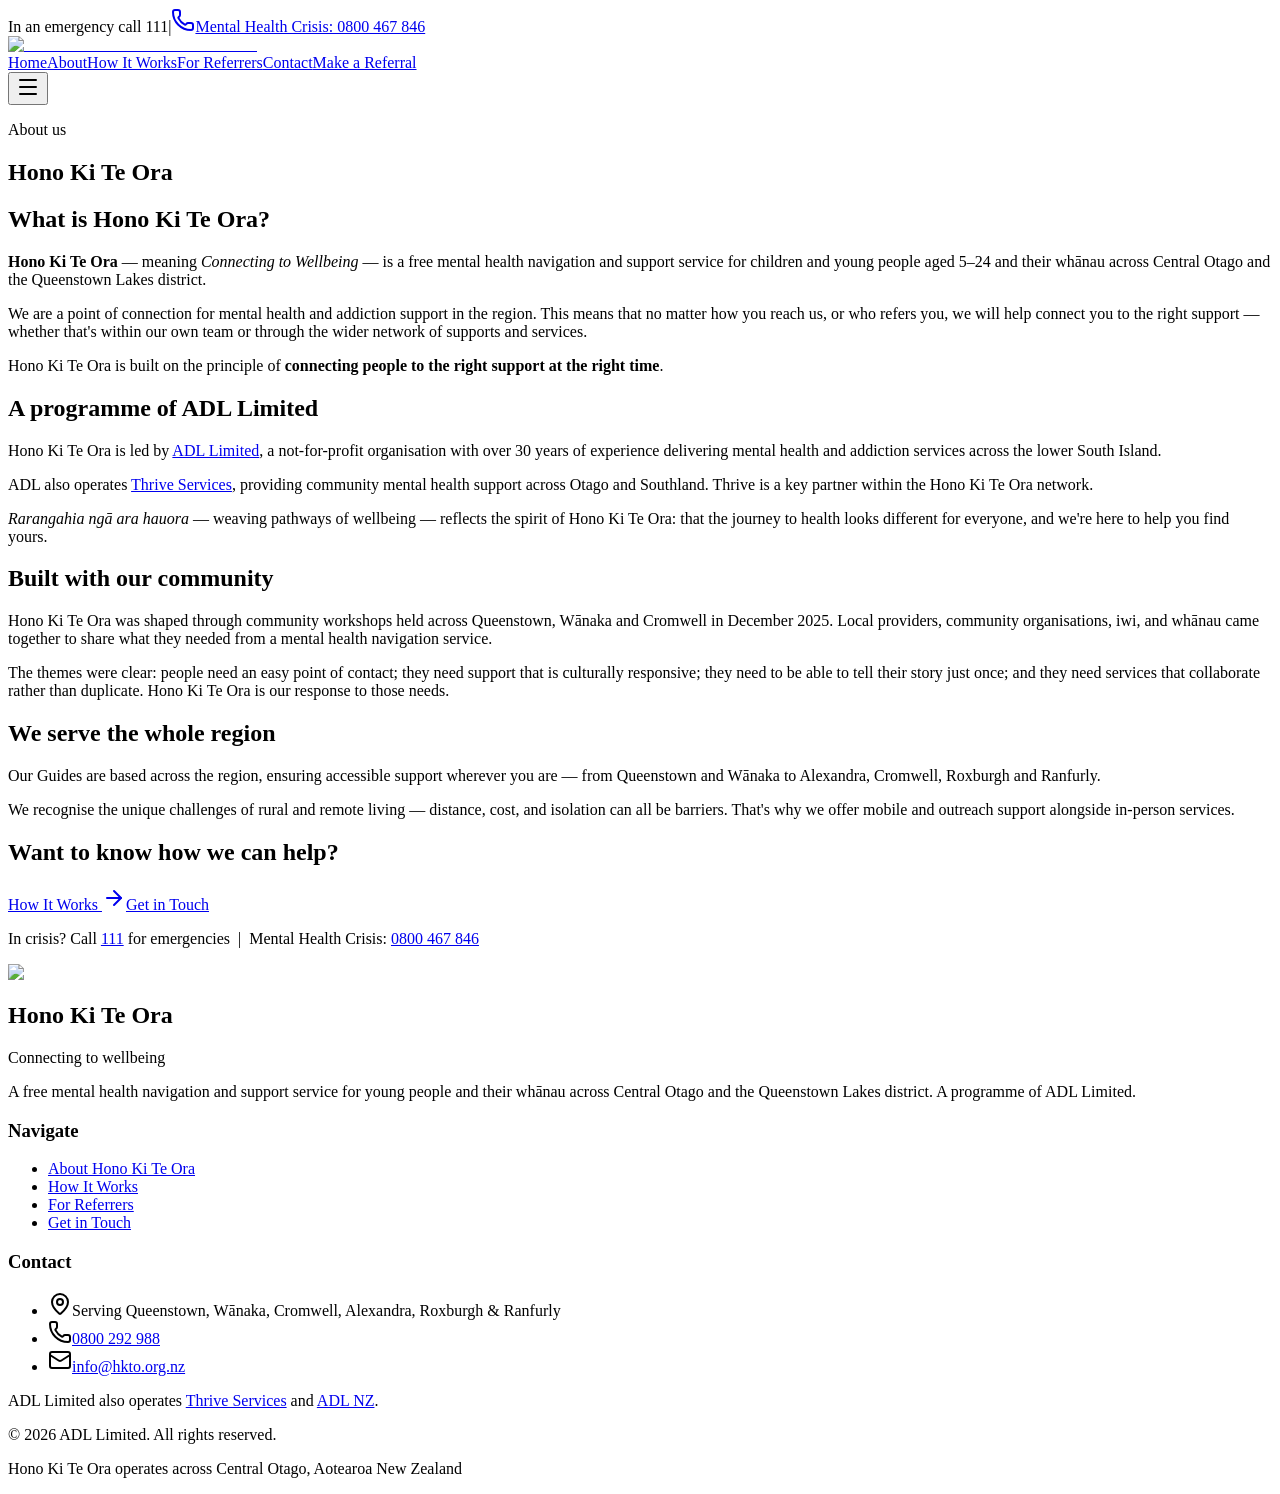
==== about.html @ bb2d871b "Add files via upload" ====
<!DOCTYPE html><!--p6P78FGgjL1ufGJoRSTXu--><html lang="en-NZ" class="inter_5972bc34-module__OU16Qa__className"><head><meta charSet="utf-8"/><meta name="viewport" content="width=device-width, initial-scale=1"/><link rel="preload" href="/_next/static/media/83afe278b6a6bb3c-s.p.3a6ba036.woff2" as="font" crossorigin="" type="font/woff2"/><link rel="preload" as="image" imageSrcSet="/_next/image?url=%2Flogos%2Fhkto-logo.png&amp;w=1920&amp;q=75&amp;dpl=dpl_FGZFoKPzrn4t1UPvmqQfgSLGDe2U 1x, /_next/image?url=%2Flogos%2Fhkto-logo.png&amp;w=3840&amp;q=75&amp;dpl=dpl_FGZFoKPzrn4t1UPvmqQfgSLGDe2U 2x"/><link rel="stylesheet" href="/_next/static/chunks/b2fbe41d7eb8060f.css?dpl=dpl_FGZFoKPzrn4t1UPvmqQfgSLGDe2U" data-precedence="next"/><link rel="preload" as="script" fetchPriority="low" href="/_next/static/chunks/aac07941e978d838.js?dpl=dpl_FGZFoKPzrn4t1UPvmqQfgSLGDe2U"/><script src="/_next/static/chunks/82abf2d65f5428ae.js?dpl=dpl_FGZFoKPzrn4t1UPvmqQfgSLGDe2U" async=""></script><script src="/_next/static/chunks/a8caf86c79dc84cd.js?dpl=dpl_FGZFoKPzrn4t1UPvmqQfgSLGDe2U" async=""></script><script src="/_next/static/chunks/69be39811437728d.js?dpl=dpl_FGZFoKPzrn4t1UPvmqQfgSLGDe2U" async=""></script><script src="/_next/static/chunks/turbopack-ab9b30ad562c96a8.js?dpl=dpl_FGZFoKPzrn4t1UPvmqQfgSLGDe2U" async=""></script><script src="/_next/static/chunks/c1bb687b5b3c47de.js?dpl=dpl_FGZFoKPzrn4t1UPvmqQfgSLGDe2U" async=""></script><script src="/_next/static/chunks/ff1a16fafef87110.js?dpl=dpl_FGZFoKPzrn4t1UPvmqQfgSLGDe2U" async=""></script><script src="/_next/static/chunks/d2be314c3ece3fbe.js?dpl=dpl_FGZFoKPzrn4t1UPvmqQfgSLGDe2U" async=""></script><link rel="preload" href="https://www.googletagmanager.com/gtag/js?id=G-QE6H9GXP37" as="script"/><meta name="next-size-adjust" content=""/><title>About | Hono Ki Te Ora</title><meta name="description" content="Learn about Hono Ki Te Ora — a free mental health navigation and support service for Central Otago, led by ADL Limited."/><meta name="keywords" content="mental health,Central Otago,Queenstown,Wanaka,Cromwell,Alexandra,wellbeing,youth,support,ADL,Hono Ki Te Ora"/><meta property="og:title" content="Hono Ki Te Ora | Mental Health &amp; Wellbeing"/><meta property="og:description" content="Free mental health navigation and support for young people and whānau in Central Otago."/><meta property="og:url" content="https://hkto.org.nz"/><meta property="og:site_name" content="Hono Ki Te Ora"/><meta property="og:locale" content="en_NZ"/><meta property="og:type" content="website"/><meta name="twitter:card" content="summary"/><meta name="twitter:title" content="Hono Ki Te Ora | Mental Health &amp; Wellbeing"/><meta name="twitter:description" content="Free mental health navigation and support for young people and whānau in Central Otago."/><link rel="icon" href="/favicon.ico?favicon.0b3bf435.ico" sizes="256x256" type="image/x-icon"/><script src="/_next/static/chunks/a6dad97d9634a72d.js?dpl=dpl_FGZFoKPzrn4t1UPvmqQfgSLGDe2U" noModule=""></script></head><body class="flex flex-col min-h-screen"><div hidden=""><!--$--><!--/$--></div><div class="bg-red-700 text-white text-sm py-2 px-4"><div class="max-w-6xl mx-auto flex flex-wrap items-center justify-center gap-x-6 gap-y-1 text-center"><span class="font-semibold">In an emergency call 111</span><span class="hidden sm:inline text-red-300">|</span><a href="tel:08004678462" class="flex items-center gap-1.5 hover:underline font-medium"><svg xmlns="http://www.w3.org/2000/svg" width="24" height="24" viewBox="0 0 24 24" fill="none" stroke="currentColor" stroke-width="2" stroke-linecap="round" stroke-linejoin="round" class="lucide lucide-phone w-3.5 h-3.5" aria-hidden="true"><path d="M13.832 16.568a1 1 0 0 0 1.213-.303l.355-.465A2 2 0 0 1 17 15h3a2 2 0 0 1 2 2v3a2 2 0 0 1-2 2A18 18 0 0 1 2 4a2 2 0 0 1 2-2h3a2 2 0 0 1 2 2v3a2 2 0 0 1-.8 1.6l-.468.351a1 1 0 0 0-.292 1.233 14 14 0 0 0 6.392 6.384"></path></svg>Mental Health Crisis: 0800 467 846</a></div></div><header class="relative bg-white border-b border-slate-100 sticky top-0 z-50 shadow-sm"><div class="max-w-6xl mx-auto px-4 sm:px-6 lg:px-8"><div class="flex items-center justify-between h-24 py-2"><a class="flex items-center group" aria-label="Hono Ki Te Ora — An ADL Service" href="/"><img alt="Hono Ki Te Ora — An ADL Service" width="1500" height="1050" decoding="async" data-nimg="1" class="h-20 w-auto" style="color:transparent" srcSet="/_next/image?url=%2Flogos%2Fhkto-logo.png&amp;w=1920&amp;q=75&amp;dpl=dpl_FGZFoKPzrn4t1UPvmqQfgSLGDe2U 1x, /_next/image?url=%2Flogos%2Fhkto-logo.png&amp;w=3840&amp;q=75&amp;dpl=dpl_FGZFoKPzrn4t1UPvmqQfgSLGDe2U 2x" src="/_next/image?url=%2Flogos%2Fhkto-logo.png&amp;w=3840&amp;q=75&amp;dpl=dpl_FGZFoKPzrn4t1UPvmqQfgSLGDe2U"/></a><nav class="hidden md:flex items-center gap-1"><a class="px-3 py-2 rounded-lg text-sm font-medium transition-colors text-slate-600 hover:text-[#4A6E9A] hover:bg-blue-50" href="/">Home</a><a class="px-3 py-2 rounded-lg text-sm font-medium transition-colors bg-[#4A6E9A] text-white" href="/about">About</a><a class="px-3 py-2 rounded-lg text-sm font-medium transition-colors text-slate-600 hover:text-[#4A6E9A] hover:bg-blue-50" href="/how-it-works">How It Works</a><a class="px-3 py-2 rounded-lg text-sm font-medium transition-colors text-slate-600 hover:text-[#4A6E9A] hover:bg-blue-50" href="/for-referrers">For Referrers</a><a class="px-3 py-2 rounded-lg text-sm font-medium transition-colors text-slate-600 hover:text-[#4A6E9A] hover:bg-blue-50" href="/contact">Contact</a><a class="ml-2 px-4 py-2 bg-[#4A6E9A] hover:bg-[#3d5c82] text-white text-sm font-semibold rounded-lg transition-colors" href="/referral">Make a Referral</a></nav><button class="md:hidden p-2 rounded-lg text-slate-600 hover:bg-slate-100" aria-label="Toggle menu"><svg xmlns="http://www.w3.org/2000/svg" width="24" height="24" viewBox="0 0 24 24" fill="none" stroke="currentColor" stroke-width="2" stroke-linecap="round" stroke-linejoin="round" class="lucide lucide-menu w-5 h-5" aria-hidden="true"><path d="M4 5h16"></path><path d="M4 12h16"></path><path d="M4 19h16"></path></svg></button></div></div></header><main class="flex-1"><section class="relative h-64 sm:h-80 flex items-end bg-gradient-to-b from-[#4A6E9A] to-[#17263a]"><div class="relative z-10 max-w-6xl mx-auto px-4 sm:px-6 lg:px-8 pb-10"><p class="text-sky-300 text-sm font-medium uppercase tracking-widest mb-1">About us</p><h1 class="text-3xl sm:text-4xl font-bold text-white">Hono Ki Te Ora</h1></div></section><section class="py-16 bg-white"><div class="max-w-6xl mx-auto px-4 sm:px-6 lg:px-8"><div class="max-w-3xl"><h2 class="text-2xl sm:text-3xl font-bold text-slate-900 mb-6">What is Hono Ki Te Ora?</h2><div class="space-y-4 text-slate-600 leading-relaxed"><p><strong class="text-slate-900">Hono Ki Te Ora</strong> — meaning <em>Connecting to Wellbeing</em> — is a free mental health navigation and support service for children and young people aged 5–24 and their whānau across Central Otago and the Queenstown Lakes district.</p><p>We are a point of connection for mental health and addiction support in the region. This means that no matter how you reach us, or who refers you, we will help connect you to the right support — whether that&#x27;s within our own team or through the wider network of supports and services.</p><p>Hono Ki Te Ora is built on the principle of<!-- --> <strong class="text-slate-900">connecting people to the right support at the right time</strong>.</p></div></div></div></section><section class="py-16 bg-[#f8f6f2]"><div class="max-w-6xl mx-auto px-4 sm:px-6 lg:px-8"><div class="max-w-3xl"><h2 class="text-2xl sm:text-3xl font-bold text-slate-900 mb-4">A programme of ADL Limited</h2><div class="space-y-4 text-slate-600 leading-relaxed"><p>Hono Ki Te Ora is led by<!-- --> <a href="https://www.adlnz.org.nz" target="_blank" rel="noopener noreferrer" class="text-[#4A6E9A] font-medium underline">ADL Limited</a>, a not-for-profit organisation with over 30 years of experience delivering mental health and addiction services across the lower South Island.</p><p>ADL also operates<!-- --> <a href="https://www.thriveservices.org.nz" target="_blank" rel="noopener noreferrer" class="text-[#4A6E9A] font-medium underline">Thrive Services</a>, providing community mental health support across Otago and Southland. Thrive is a key partner within the Hono Ki Te Ora network.</p><p><em class="text-slate-700">Rarangahia ngā ara hauora</em> <!-- -->— weaving pathways of wellbeing — reflects the spirit of Hono Ki Te Ora: that the journey to health looks different for everyone, and we&#x27;re here to help you find yours.</p></div></div></div></section><section class="py-16 bg-white"><div class="max-w-6xl mx-auto px-4 sm:px-6 lg:px-8"><div class="max-w-3xl"><h2 class="text-2xl sm:text-3xl font-bold text-slate-900 mb-6">Built with our community</h2><p class="text-slate-600 leading-relaxed mb-6">Hono Ki Te Ora was shaped through community workshops held across Queenstown, Wānaka and Cromwell in December 2025. Local providers, community organisations, iwi, and whānau came together to share what they needed from a mental health navigation service.</p><p class="text-slate-600 leading-relaxed mb-8">The themes were clear: people need an easy point of contact; they need support that is culturally responsive; they need to be able to tell their story just once; and they need services that collaborate rather than duplicate. Hono Ki Te Ora is our response to those needs.</p></div></div></section><section class="py-16 bg-[#17263a] text-white"><div class="max-w-6xl mx-auto px-4 sm:px-6 lg:px-8"><div class="max-w-3xl"><h2 class="text-2xl sm:text-3xl font-bold mb-4">We serve the whole region</h2><p class="text-slate-300 leading-relaxed mb-6">Our Guides are based across the region, ensuring accessible support wherever you are — from Queenstown and Wānaka to Alexandra, Cromwell, Roxburgh and Ranfurly.</p><p class="text-slate-300 leading-relaxed">We recognise the unique challenges of rural and remote living — distance, cost, and isolation can all be barriers. That&#x27;s why we offer mobile and outreach support alongside in-person services.</p></div></div></section><section class="py-14 bg-[#4A6E9A]"><div class="max-w-3xl mx-auto px-4 text-center"><h2 class="text-2xl font-bold text-white mb-4">Want to know how we can help?</h2><div class="flex flex-wrap gap-4 justify-center"><a class="inline-flex items-center gap-2 px-6 py-3 bg-white text-[#4A6E9A] font-semibold rounded-xl hover:bg-blue-50 transition-colors" href="/how-it-works">How It Works <svg xmlns="http://www.w3.org/2000/svg" width="24" height="24" viewBox="0 0 24 24" fill="none" stroke="currentColor" stroke-width="2" stroke-linecap="round" stroke-linejoin="round" class="lucide lucide-arrow-right w-4 h-4" aria-hidden="true"><path d="M5 12h14"></path><path d="m12 5 7 7-7 7"></path></svg></a><a class="inline-flex items-center gap-2 px-6 py-3 border-2 border-white text-white font-semibold rounded-xl hover:bg-white/10 transition-colors" href="/contact">Get in Touch</a></div></div></section><!--$--><!--/$--></main><footer class="bg-[#17263a] text-white"><div class="bg-red-800 px-4 py-4"><div class="max-w-6xl mx-auto text-center"><p class="font-semibold text-sm sm:text-base">In crisis? Call<!-- --> <a href="tel:111" class="underline font-bold">111</a> <!-- -->for emergencies  |  Mental Health Crisis:<!-- --> <a href="tel:08004678462" class="underline font-bold">0800 467 846</a> </p></div></div><div class="max-w-6xl mx-auto px-4 sm:px-6 lg:px-8 py-12"><div class="grid grid-cols-1 md:grid-cols-3 gap-10"><div><div class="flex items-center gap-3 mb-4"><img alt="ADL" loading="lazy" width="120" height="40" decoding="async" data-nimg="1" class="h-20 w-auto" style="color:transparent" srcSet="/_next/image?url=%2Flogos%2Fadl-landscape-reversed.png&amp;w=128&amp;q=75&amp;dpl=dpl_FGZFoKPzrn4t1UPvmqQfgSLGDe2U 1x, /_next/image?url=%2Flogos%2Fadl-landscape-reversed.png&amp;w=256&amp;q=75&amp;dpl=dpl_FGZFoKPzrn4t1UPvmqQfgSLGDe2U 2x" src="/_next/image?url=%2Flogos%2Fadl-landscape-reversed.png&amp;w=256&amp;q=75&amp;dpl=dpl_FGZFoKPzrn4t1UPvmqQfgSLGDe2U"/></div><h2 class="text-xl font-bold mb-1">Hono Ki Te Ora</h2><p class="text-slate-400 text-sm italic mb-3">Connecting to wellbeing</p><p class="text-slate-300 text-sm leading-relaxed">A free mental health navigation and support service for young people and their whānau across Central Otago and the Queenstown Lakes district. A programme of ADL Limited.</p></div><div><h3 class="text-sm font-semibold uppercase tracking-wider text-slate-300 mb-4">Navigate</h3><ul class="space-y-2"><li><a class="text-slate-300 hover:text-white text-sm transition-colors" href="/about">About Hono Ki Te Ora</a></li><li><a class="text-slate-300 hover:text-white text-sm transition-colors" href="/how-it-works">How It Works</a></li><li><a class="text-slate-300 hover:text-white text-sm transition-colors" href="/for-referrers">For Referrers</a></li><li><a class="text-slate-300 hover:text-white text-sm transition-colors" href="/contact">Get in Touch</a></li></ul></div><div><h3 class="text-sm font-semibold uppercase tracking-wider text-slate-300 mb-4">Contact</h3><ul class="space-y-3 text-sm text-slate-300"><li class="flex items-start gap-2"><svg xmlns="http://www.w3.org/2000/svg" width="24" height="24" viewBox="0 0 24 24" fill="none" stroke="currentColor" stroke-width="2" stroke-linecap="round" stroke-linejoin="round" class="lucide lucide-map-pin w-4 h-4 mt-0.5 shrink-0 text-sky-300" aria-hidden="true"><path d="M20 10c0 4.993-5.539 10.193-7.399 11.799a1 1 0 0 1-1.202 0C9.539 20.193 4 14.993 4 10a8 8 0 0 1 16 0"></path><circle cx="12" cy="10" r="3"></circle></svg><span>Serving Queenstown, Wānaka, Cromwell, Alexandra, Roxburgh &amp; Ranfurly</span></li><li class="flex items-center gap-2"><svg xmlns="http://www.w3.org/2000/svg" width="24" height="24" viewBox="0 0 24 24" fill="none" stroke="currentColor" stroke-width="2" stroke-linecap="round" stroke-linejoin="round" class="lucide lucide-phone w-4 h-4 shrink-0 text-sky-300" aria-hidden="true"><path d="M13.832 16.568a1 1 0 0 0 1.213-.303l.355-.465A2 2 0 0 1 17 15h3a2 2 0 0 1 2 2v3a2 2 0 0 1-2 2A18 18 0 0 1 2 4a2 2 0 0 1 2-2h3a2 2 0 0 1 2 2v3a2 2 0 0 1-.8 1.6l-.468.351a1 1 0 0 0-.292 1.233 14 14 0 0 0 6.392 6.384"></path></svg><a href="tel:0800292988" class="hover:text-white transition-colors">0800 292 988</a></li><li class="flex items-center gap-2"><svg xmlns="http://www.w3.org/2000/svg" width="24" height="24" viewBox="0 0 24 24" fill="none" stroke="currentColor" stroke-width="2" stroke-linecap="round" stroke-linejoin="round" class="lucide lucide-mail w-4 h-4 shrink-0 text-sky-300" aria-hidden="true"><path d="m22 7-8.991 5.727a2 2 0 0 1-2.009 0L2 7"></path><rect x="2" y="4" width="20" height="16" rx="2"></rect></svg><a href="mailto:info@hkto.org.nz" class="hover:text-white transition-colors">info@hkto.org.nz</a></li></ul><div class="mt-6 pt-6 border-t border-slate-700"><p class="text-xs text-slate-400">ADL Limited also operates<!-- --> <a href="https://www.thriveservices.org.nz" target="_blank" rel="noopener noreferrer" class="text-slate-400 hover:text-white underline">Thrive Services</a> <!-- -->and<!-- --> <a href="https://www.adlnz.org.nz" target="_blank" rel="noopener noreferrer" class="text-slate-400 hover:text-white underline">ADL NZ</a>.</p></div></div></div><div class="mt-10 pt-6 border-t border-slate-700 flex flex-col sm:flex-row items-center justify-between gap-2 text-xs text-slate-400"><p>© <!-- -->2026<!-- --> ADL Limited. All rights reserved.</p><p>Hono Ki Te Ora operates across Central Otago, Aotearoa New Zealand</p></div></div></footer><script src="/_next/static/chunks/aac07941e978d838.js?dpl=dpl_FGZFoKPzrn4t1UPvmqQfgSLGDe2U" id="_R_" async=""></script><script>(self.__next_f=self.__next_f||[]).push([0])</script><script>self.__next_f.push([1,"1:\"$Sreact.fragment\"\n2:I[96183,[\"/_next/static/chunks/c1bb687b5b3c47de.js?dpl=dpl_FGZFoKPzrn4t1UPvmqQfgSLGDe2U\"],\"default\"]\n3:I[88589,[\"/_next/static/chunks/c1bb687b5b3c47de.js?dpl=dpl_FGZFoKPzrn4t1UPvmqQfgSLGDe2U\"],\"default\"]\n4:I[39756,[\"/_next/static/chunks/ff1a16fafef87110.js?dpl=dpl_FGZFoKPzrn4t1UPvmqQfgSLGDe2U\",\"/_next/static/chunks/d2be314c3ece3fbe.js?dpl=dpl_FGZFoKPzrn4t1UPvmqQfgSLGDe2U\"],\"default\"]\n5:I[37457,[\"/_next/static/chunks/ff1a16fafef87110.js?dpl=dpl_FGZFoKPzrn4t1UPvmqQfgSLGDe2U\",\"/_next/static/chunks/d2be314c3ece3fbe.js?dpl=dpl_FGZFoKPzrn4t1UPvmqQfgSLGDe2U\"],\"default\"]\n6:I[5500,[\"/_next/static/chunks/c1bb687b5b3c47de.js?dpl=dpl_FGZFoKPzrn4t1UPvmqQfgSLGDe2U\"],\"Image\"]\n7:I[22016,[\"/_next/static/chunks/c1bb687b5b3c47de.js?dpl=dpl_FGZFoKPzrn4t1UPvmqQfgSLGDe2U\"],\"\"]\nf:I[68027,[],\"default\"]\n:HL[\"/_next/static/chunks/b2fbe41d7eb8060f.css?dpl=dpl_FGZFoKPzrn4t1UPvmqQfgSLGDe2U\",\"style\"]\n:HL[\"/_next/static/media/83afe278b6a6bb3c-s.p.3a6ba036.woff2\",\"font\",{\"crossOrigin\":\"\",\"type\":\"font/woff2\"}]\n"])</script><script>self.__next_f.push([1,"0:{\"P\":null,\"b\":\"p6P78FGgjL1ufGJoRSTXu\",\"c\":[\"\",\"about\"],\"q\":\"\",\"i\":false,\"f\":[[[\"\",{\"children\":[\"about\",{\"children\":[\"__PAGE__\",{}]}]},\"$undefined\",\"$undefined\",true],[[\"$\",\"$1\",\"c\",{\"children\":[[[\"$\",\"link\",\"0\",{\"rel\":\"stylesheet\",\"href\":\"/_next/static/chunks/b2fbe41d7eb8060f.css?dpl=dpl_FGZFoKPzrn4t1UPvmqQfgSLGDe2U\",\"precedence\":\"next\",\"crossOrigin\":\"$undefined\",\"nonce\":\"$undefined\"}],[\"$\",\"script\",\"script-0\",{\"src\":\"/_next/static/chunks/c1bb687b5b3c47de.js?dpl=dpl_FGZFoKPzrn4t1UPvmqQfgSLGDe2U\",\"async\":true,\"nonce\":\"$undefined\"}]],[\"$\",\"html\",null,{\"lang\":\"en-NZ\",\"className\":\"inter_5972bc34-module__OU16Qa__className\",\"children\":[\"$\",\"body\",null,{\"className\":\"flex flex-col min-h-screen\",\"children\":[[\"$\",\"$L2\",null,{}],[\"$\",\"$L3\",null,{}],[\"$\",\"main\",null,{\"className\":\"flex-1\",\"children\":[\"$\",\"$L4\",null,{\"parallelRouterKey\":\"children\",\"error\":\"$undefined\",\"errorStyles\":\"$undefined\",\"errorScripts\":\"$undefined\",\"template\":[\"$\",\"$L5\",null,{}],\"templateStyles\":\"$undefined\",\"templateScripts\":\"$undefined\",\"notFound\":[[[\"$\",\"title\",null,{\"children\":\"404: This page could not be found.\"}],[\"$\",\"div\",null,{\"style\":{\"fontFamily\":\"system-ui,\\\"Segoe UI\\\",Roboto,Helvetica,Arial,sans-serif,\\\"Apple Color Emoji\\\",\\\"Segoe UI Emoji\\\"\",\"height\":\"100vh\",\"textAlign\":\"center\",\"display\":\"flex\",\"flexDirection\":\"column\",\"alignItems\":\"center\",\"justifyContent\":\"center\"},\"children\":[\"$\",\"div\",null,{\"children\":[[\"$\",\"style\",null,{\"dangerouslySetInnerHTML\":{\"__html\":\"body{color:#000;background:#fff;margin:0}.next-error-h1{border-right:1px solid rgba(0,0,0,.3)}@media (prefers-color-scheme:dark){body{color:#fff;background:#000}.next-error-h1{border-right:1px solid rgba(255,255,255,.3)}}\"}}],[\"$\",\"h1\",null,{\"className\":\"next-error-h1\",\"style\":{\"display\":\"inline-block\",\"margin\":\"0 20px 0 0\",\"padding\":\"0 23px 0 0\",\"fontSize\":24,\"fontWeight\":500,\"verticalAlign\":\"top\",\"lineHeight\":\"49px\"},\"children\":404}],[\"$\",\"div\",null,{\"style\":{\"display\":\"inline-block\"},\"children\":[\"$\",\"h2\",null,{\"style\":{\"fontSize\":14,\"fontWeight\":400,\"lineHeight\":\"49px\",\"margin\":0},\"children\":\"This page could not be found.\"}]}]]}]}]],[]],\"forbidden\":\"$undefined\",\"unauthorized\":\"$undefined\"}]}],[\"$\",\"footer\",null,{\"className\":\"bg-[#17263a] text-white\",\"children\":[[\"$\",\"div\",null,{\"className\":\"bg-red-800 px-4 py-4\",\"children\":[\"$\",\"div\",null,{\"className\":\"max-w-6xl mx-auto text-center\",\"children\":[\"$\",\"p\",null,{\"className\":\"font-semibold text-sm sm:text-base\",\"children\":[\"In crisis? Call\",\" \",[\"$\",\"a\",null,{\"href\":\"tel:111\",\"className\":\"underline font-bold\",\"children\":\"111\"}],\" \",\"for emergencies  |  Mental Health Crisis:\",\" \",[\"$\",\"a\",null,{\"href\":\"tel:08004678462\",\"className\":\"underline font-bold\",\"children\":\"0800 467 846\"}],\" \"]}]}]}],[\"$\",\"div\",null,{\"className\":\"max-w-6xl mx-auto px-4 sm:px-6 lg:px-8 py-12\",\"children\":[[\"$\",\"div\",null,{\"className\":\"grid grid-cols-1 md:grid-cols-3 gap-10\",\"children\":[[\"$\",\"div\",null,{\"children\":[[\"$\",\"div\",null,{\"className\":\"flex items-center gap-3 mb-4\",\"children\":[\"$\",\"$L6\",null,{\"src\":\"/logos/adl-landscape-reversed.png\",\"alt\":\"ADL\",\"width\":120,\"height\":40,\"className\":\"h-20 w-auto\"}]}],[\"$\",\"h2\",null,{\"className\":\"text-xl font-bold mb-1\",\"children\":\"Hono Ki Te Ora\"}],[\"$\",\"p\",null,{\"className\":\"text-slate-400 text-sm italic mb-3\",\"children\":\"Connecting to wellbeing\"}],[\"$\",\"p\",null,{\"className\":\"text-slate-300 text-sm leading-relaxed\",\"children\":\"A free mental health navigation and support service for young people and their whānau across Central Otago and the Queenstown Lakes district. A programme of ADL Limited.\"}]]}],[\"$\",\"div\",null,{\"children\":[[\"$\",\"h3\",null,{\"className\":\"text-sm font-semibold uppercase tracking-wider text-slate-300 mb-4\",\"children\":\"Navigate\"}],[\"$\",\"ul\",null,{\"className\":\"space-y-2\",\"children\":[[\"$\",\"li\",\"/about\",{\"children\":[\"$\",\"$L7\",null,{\"href\":\"/about\",\"className\":\"text-slate-300 hover:text-white text-sm transition-colors\",\"children\":\"About Hono Ki Te Ora\"}]}],[\"$\",\"li\",\"/how-it-works\",{\"children\":[\"$\",\"$L7\",null,{\"href\":\"/how-it-works\",\"className\":\"text-slate-300 hover:text-white text-sm transition-colors\",\"children\":\"How It Works\"}]}],[\"$\",\"li\",\"/for-referrers\",{\"children\":[\"$\",\"$L7\",null,{\"href\":\"/for-referrers\",\"className\":\"text-slate-300 hover:text-white text-sm transition-colors\",\"children\":\"For Referrers\"}]}],[\"$\",\"li\",\"/contact\",{\"children\":[\"$\",\"$L7\",null,{\"href\":\"/contact\",\"className\":\"text-slate-300 hover:text-white text-sm transition-colors\",\"children\":\"Get in Touch\"}]}]]}]]}],[\"$\",\"div\",null,{\"children\":[[\"$\",\"h3\",null,{\"className\":\"text-sm font-semibold uppercase tracking-wider text-slate-300 mb-4\",\"children\":\"Contact\"}],\"$L8\",\"$L9\"]}]]}],\"$La\"]}]]}],\"$Lb\"]}]}]]}],{\"children\":[\"$Lc\",{\"children\":[\"$Ld\",{},null,false,false]},null,false,false]},null,false,false],\"$Le\",false]],\"m\":\"$undefined\",\"G\":[\"$f\",[]],\"S\":true}\n"])</script><script>self.__next_f.push([1,"10:I[54576,[\"/_next/static/chunks/c1bb687b5b3c47de.js?dpl=dpl_FGZFoKPzrn4t1UPvmqQfgSLGDe2U\"],\"GoogleAnalytics\"]\n14:I[97367,[\"/_next/static/chunks/ff1a16fafef87110.js?dpl=dpl_FGZFoKPzrn4t1UPvmqQfgSLGDe2U\",\"/_next/static/chunks/d2be314c3ece3fbe.js?dpl=dpl_FGZFoKPzrn4t1UPvmqQfgSLGDe2U\"],\"ViewportBoundary\"]\n16:I[97367,[\"/_next/static/chunks/ff1a16fafef87110.js?dpl=dpl_FGZFoKPzrn4t1UPvmqQfgSLGDe2U\",\"/_next/static/chunks/d2be314c3ece3fbe.js?dpl=dpl_FGZFoKPzrn4t1UPvmqQfgSLGDe2U\"],\"MetadataBoundary\"]\n17:\"$Sreact.suspense\"\n"])</script><script>self.__next_f.push([1,"8:[\"$\",\"ul\",null,{\"className\":\"space-y-3 text-sm text-slate-300\",\"children\":[[\"$\",\"li\",null,{\"className\":\"flex items-start gap-2\",\"children\":[[\"$\",\"svg\",null,{\"ref\":\"$undefined\",\"xmlns\":\"http://www.w3.org/2000/svg\",\"width\":24,\"height\":24,\"viewBox\":\"0 0 24 24\",\"fill\":\"none\",\"stroke\":\"currentColor\",\"strokeWidth\":2,\"strokeLinecap\":\"round\",\"strokeLinejoin\":\"round\",\"className\":\"lucide lucide-map-pin w-4 h-4 mt-0.5 shrink-0 text-sky-300\",\"aria-hidden\":\"true\",\"children\":[[\"$\",\"path\",\"1r0f0z\",{\"d\":\"M20 10c0 4.993-5.539 10.193-7.399 11.799a1 1 0 0 1-1.202 0C9.539 20.193 4 14.993 4 10a8 8 0 0 1 16 0\"}],[\"$\",\"circle\",\"ilqhr7\",{\"cx\":\"12\",\"cy\":\"10\",\"r\":\"3\"}],\"$undefined\"]}],[\"$\",\"span\",null,{\"children\":\"Serving Queenstown, Wānaka, Cromwell, Alexandra, Roxburgh \u0026 Ranfurly\"}]]}],[\"$\",\"li\",null,{\"className\":\"flex items-center gap-2\",\"children\":[[\"$\",\"svg\",null,{\"ref\":\"$undefined\",\"xmlns\":\"http://www.w3.org/2000/svg\",\"width\":24,\"height\":24,\"viewBox\":\"0 0 24 24\",\"fill\":\"none\",\"stroke\":\"currentColor\",\"strokeWidth\":2,\"strokeLinecap\":\"round\",\"strokeLinejoin\":\"round\",\"className\":\"lucide lucide-phone w-4 h-4 shrink-0 text-sky-300\",\"aria-hidden\":\"true\",\"children\":[[\"$\",\"path\",\"9njp5v\",{\"d\":\"M13.832 16.568a1 1 0 0 0 1.213-.303l.355-.465A2 2 0 0 1 17 15h3a2 2 0 0 1 2 2v3a2 2 0 0 1-2 2A18 18 0 0 1 2 4a2 2 0 0 1 2-2h3a2 2 0 0 1 2 2v3a2 2 0 0 1-.8 1.6l-.468.351a1 1 0 0 0-.292 1.233 14 14 0 0 0 6.392 6.384\"}],\"$undefined\"]}],[\"$\",\"a\",null,{\"href\":\"tel:0800292988\",\"className\":\"hover:text-white transition-colors\",\"children\":\"0800 292 988\"}]]}],[\"$\",\"li\",null,{\"className\":\"flex items-center gap-2\",\"children\":[[\"$\",\"svg\",null,{\"ref\":\"$undefined\",\"xmlns\":\"http://www.w3.org/2000/svg\",\"width\":24,\"height\":24,\"viewBox\":\"0 0 24 24\",\"fill\":\"none\",\"stroke\":\"currentColor\",\"strokeWidth\":2,\"strokeLinecap\":\"round\",\"strokeLinejoin\":\"round\",\"className\":\"lucide lucide-mail w-4 h-4 shrink-0 text-sky-300\",\"aria-hidden\":\"true\",\"children\":[[\"$\",\"path\",\"132q7q\",{\"d\":\"m22 7-8.991 5.727a2 2 0 0 1-2.009 0L2 7\"}],[\"$\",\"rect\",\"izxlao\",{\"x\":\"2\",\"y\":\"4\",\"width\":\"20\",\"height\":\"16\",\"rx\":\"2\"}],\"$undefined\"]}],[\"$\",\"a\",null,{\"href\":\"mailto:info@hkto.org.nz\",\"className\":\"hover:text-white transition-colors\",\"children\":\"info@hkto.org.nz\"}]]}]]}]\n"])</script><script>self.__next_f.push([1,"9:[\"$\",\"div\",null,{\"className\":\"mt-6 pt-6 border-t border-slate-700\",\"children\":[\"$\",\"p\",null,{\"className\":\"text-xs text-slate-400\",\"children\":[\"ADL Limited also operates\",\" \",[\"$\",\"a\",null,{\"href\":\"https://www.thriveservices.org.nz\",\"target\":\"_blank\",\"rel\":\"noopener noreferrer\",\"className\":\"text-slate-400 hover:text-white underline\",\"children\":\"Thrive Services\"}],\" \",\"and\",\" \",[\"$\",\"a\",null,{\"href\":\"https://www.adlnz.org.nz\",\"target\":\"_blank\",\"rel\":\"noopener noreferrer\",\"className\":\"text-slate-400 hover:text-white underline\",\"children\":\"ADL NZ\"}],\".\"]}]}]\na:[\"$\",\"div\",null,{\"className\":\"mt-10 pt-6 border-t border-slate-700 flex flex-col sm:flex-row items-center justify-between gap-2 text-xs text-slate-400\",\"children\":[[\"$\",\"p\",null,{\"children\":[\"© \",2026,\" ADL Limited. All rights reserved.\"]}],[\"$\",\"p\",null,{\"children\":\"Hono Ki Te Ora operates across Central Otago, Aotearoa New Zealand\"}]]}]\nb:[\"$\",\"$L10\",null,{\"gaId\":\"G-QE6H9GXP37\"}]\nc:[\"$\",\"$1\",\"c\",{\"children\":[null,[\"$\",\"$L4\",null,{\"parallelRouterKey\":\"children\",\"error\":\"$undefined\",\"errorStyles\":\"$undefined\",\"errorScripts\":\"$undefined\",\"template\":[\"$\",\"$L5\",null,{}],\"templateStyles\":\"$undefined\",\"templateScripts\":\"$undefined\",\"notFound\":\"$undefined\",\"forbidden\":\"$undefined\",\"unauthorized\":\"$undefined\"}]]}]\n"])</script><script>self.__next_f.push([1,"d:[\"$\",\"$1\",\"c\",{\"children\":[[[\"$\",\"section\",null,{\"className\":\"relative h-64 sm:h-80 flex items-end bg-gradient-to-b from-[#4A6E9A] to-[#17263a]\",\"children\":[\"$\",\"div\",null,{\"className\":\"relative z-10 max-w-6xl mx-auto px-4 sm:px-6 lg:px-8 pb-10\",\"children\":[[\"$\",\"p\",null,{\"className\":\"text-sky-300 text-sm font-medium uppercase tracking-widest mb-1\",\"children\":\"About us\"}],[\"$\",\"h1\",null,{\"className\":\"text-3xl sm:text-4xl font-bold text-white\",\"children\":\"Hono Ki Te Ora\"}]]}]}],[\"$\",\"section\",null,{\"className\":\"py-16 bg-white\",\"children\":[\"$\",\"div\",null,{\"className\":\"max-w-6xl mx-auto px-4 sm:px-6 lg:px-8\",\"children\":[\"$\",\"div\",null,{\"className\":\"max-w-3xl\",\"children\":[[\"$\",\"h2\",null,{\"className\":\"text-2xl sm:text-3xl font-bold text-slate-900 mb-6\",\"children\":\"What is Hono Ki Te Ora?\"}],[\"$\",\"div\",null,{\"className\":\"space-y-4 text-slate-600 leading-relaxed\",\"children\":[[\"$\",\"p\",null,{\"children\":[[\"$\",\"strong\",null,{\"className\":\"text-slate-900\",\"children\":\"Hono Ki Te Ora\"}],\" — meaning \",[\"$\",\"em\",null,{\"children\":\"Connecting to Wellbeing\"}],\" — is a free mental health navigation and support service for children and young people aged 5–24 and their whānau across Central Otago and the Queenstown Lakes district.\"]}],[\"$\",\"p\",null,{\"children\":\"We are a point of connection for mental health and addiction support in the region. This means that no matter how you reach us, or who refers you, we will help connect you to the right support — whether that's within our own team or through the wider network of supports and services.\"}],[\"$\",\"p\",null,{\"children\":[\"Hono Ki Te Ora is built on the principle of\",\" \",[\"$\",\"strong\",null,{\"className\":\"text-slate-900\",\"children\":\"connecting people to the right support at the right time\"}],\".\"]}]]}]]}]}]}],[\"$\",\"section\",null,{\"className\":\"py-16 bg-[#f8f6f2]\",\"children\":[\"$\",\"div\",null,{\"className\":\"max-w-6xl mx-auto px-4 sm:px-6 lg:px-8\",\"children\":[\"$\",\"div\",null,{\"className\":\"max-w-3xl\",\"children\":[[\"$\",\"h2\",null,{\"className\":\"text-2xl sm:text-3xl font-bold text-slate-900 mb-4\",\"children\":\"A programme of ADL Limited\"}],[\"$\",\"div\",null,{\"className\":\"space-y-4 text-slate-600 leading-relaxed\",\"children\":[[\"$\",\"p\",null,{\"children\":[\"Hono Ki Te Ora is led by\",\" \",[\"$\",\"a\",null,{\"href\":\"https://www.adlnz.org.nz\",\"target\":\"_blank\",\"rel\":\"noopener noreferrer\",\"className\":\"text-[#4A6E9A] font-medium underline\",\"children\":\"ADL Limited\"}],\", a not-for-profit organisation with over 30 years of experience delivering mental health and addiction services across the lower South Island.\"]}],[\"$\",\"p\",null,{\"children\":[\"ADL also operates\",\" \",[\"$\",\"a\",null,{\"href\":\"https://www.thriveservices.org.nz\",\"target\":\"_blank\",\"rel\":\"noopener noreferrer\",\"className\":\"text-[#4A6E9A] font-medium underline\",\"children\":\"Thrive Services\"}],\", providing community mental health support across Otago and Southland. Thrive is a key partner within the Hono Ki Te Ora network.\"]}],[\"$\",\"p\",null,{\"children\":[[\"$\",\"em\",null,{\"className\":\"text-slate-700\",\"children\":\"Rarangahia ngā ara hauora\"}],\" \",\"— weaving pathways of wellbeing — reflects the spirit of Hono Ki Te Ora: that the journey to health looks different for everyone, and we're here to help you find yours.\"]}]]}]]}]}]}],[\"$\",\"section\",null,{\"className\":\"py-16 bg-white\",\"children\":[\"$\",\"div\",null,{\"className\":\"max-w-6xl mx-auto px-4 sm:px-6 lg:px-8\",\"children\":[\"$\",\"div\",null,{\"className\":\"max-w-3xl\",\"children\":[[\"$\",\"h2\",null,{\"className\":\"text-2xl sm:text-3xl font-bold text-slate-900 mb-6\",\"children\":\"Built with our community\"}],[\"$\",\"p\",null,{\"className\":\"text-slate-600 leading-relaxed mb-6\",\"children\":\"Hono Ki Te Ora was shaped through community workshops held across Queenstown, Wānaka and Cromwell in December 2025. Local providers, community organisations, iwi, and whānau came together to share what they needed from a mental health navigation service.\"}],[\"$\",\"p\",null,{\"className\":\"text-slate-600 leading-relaxed mb-8\",\"children\":\"The themes were clear: people need an easy point of contact; they need support that is culturally responsive; they need to be able to tell their story just once; and they need services that collaborate rather than duplicate. Hono Ki Te Ora is our response to those needs.\"}]]}]}]}],\"$L11\",\"$L12\"],null,\"$L13\"]}]\n"])</script><script>self.__next_f.push([1,"e:[\"$\",\"$1\",\"h\",{\"children\":[null,[\"$\",\"$L14\",null,{\"children\":\"$L15\"}],[\"$\",\"div\",null,{\"hidden\":true,\"children\":[\"$\",\"$L16\",null,{\"children\":[\"$\",\"$17\",null,{\"name\":\"Next.Metadata\",\"children\":\"$L18\"}]}]}],[\"$\",\"meta\",null,{\"name\":\"next-size-adjust\",\"content\":\"\"}]]}]\n"])</script><script>self.__next_f.push([1,"19:I[97367,[\"/_next/static/chunks/ff1a16fafef87110.js?dpl=dpl_FGZFoKPzrn4t1UPvmqQfgSLGDe2U\",\"/_next/static/chunks/d2be314c3ece3fbe.js?dpl=dpl_FGZFoKPzrn4t1UPvmqQfgSLGDe2U\"],\"OutletBoundary\"]\n11:[\"$\",\"section\",null,{\"className\":\"py-16 bg-[#17263a] text-white\",\"children\":[\"$\",\"div\",null,{\"className\":\"max-w-6xl mx-auto px-4 sm:px-6 lg:px-8\",\"children\":[\"$\",\"div\",null,{\"className\":\"max-w-3xl\",\"children\":[[\"$\",\"h2\",null,{\"className\":\"text-2xl sm:text-3xl font-bold mb-4\",\"children\":\"We serve the whole region\"}],[\"$\",\"p\",null,{\"className\":\"text-slate-300 leading-relaxed mb-6\",\"children\":\"Our Guides are based across the region, ensuring accessible support wherever you are — from Queenstown and Wānaka to Alexandra, Cromwell, Roxburgh and Ranfurly.\"}],[\"$\",\"p\",null,{\"className\":\"text-slate-300 leading-relaxed\",\"children\":\"We recognise the unique challenges of rural and remote living — distance, cost, and isolation can all be barriers. That's why we offer mobile and outreach support alongside in-person services.\"}]]}]}]}]\n12:[\"$\",\"section\",null,{\"className\":\"py-14 bg-[#4A6E9A]\",\"children\":[\"$\",\"div\",null,{\"className\":\"max-w-3xl mx-auto px-4 text-center\",\"children\":[[\"$\",\"h2\",null,{\"className\":\"text-2xl font-bold text-white mb-4\",\"children\":\"Want to know how we can help?\"}],[\"$\",\"div\",null,{\"className\":\"flex flex-wrap gap-4 justify-center\",\"children\":[[\"$\",\"$L7\",null,{\"href\":\"/how-it-works\",\"className\":\"inline-flex items-center gap-2 px-6 py-3 bg-white text-[#4A6E9A] font-semibold rounded-xl hover:bg-blue-50 transition-colors\",\"children\":[\"How It Works \",[\"$\",\"svg\",null,{\"ref\":\"$undefined\",\"xmlns\":\"http://www.w3.org/2000/svg\",\"width\":24,\"height\":24,\"viewBox\":\"0 0 24 24\",\"fill\":\"none\",\"stroke\":\"currentColor\",\"strokeWidth\":2,\"strokeLinecap\":\"round\",\"strokeLinejoin\":\"round\",\"className\":\"lucide lucide-arrow-right w-4 h-4\",\"aria-hidden\":\"true\",\"children\":[[\"$\",\"path\",\"1ays0h\",{\"d\":\"M5 12h14\"}],[\"$\",\"path\",\"xquz4c\",{\"d\":\"m12 5 7 7-7 7\"}],\"$undefined\"]}]]}],[\"$\",\"$L7\",null,{\"href\":\"/contact\",\"className\":\"inline-flex items-center gap-2 px-6 py-3 border-2 border-white text-white font-semibold rounded-xl hover:bg-white/10 transition-colors\",\"children\":\"Get in Touch\"}]]}]]}]}]\n13:[\"$\",\"$L19\",null,{\"children\":[\"$\",\"$17\",null,{\"name\":\"Next.MetadataOutlet\",\"children\":\"$@1a\"}]}]\n"])</script><script>self.__next_f.push([1,"15:[[\"$\",\"meta\",\"0\",{\"charSet\":\"utf-8\"}],[\"$\",\"meta\",\"1\",{\"name\":\"viewport\",\"content\":\"width=device-width, initial-scale=1\"}]]\n"])</script><script>self.__next_f.push([1,"1b:I[27201,[\"/_next/static/chunks/ff1a16fafef87110.js?dpl=dpl_FGZFoKPzrn4t1UPvmqQfgSLGDe2U\",\"/_next/static/chunks/d2be314c3ece3fbe.js?dpl=dpl_FGZFoKPzrn4t1UPvmqQfgSLGDe2U\"],\"IconMark\"]\n18:[[\"$\",\"title\",\"0\",{\"children\":\"About | Hono Ki Te Ora\"}],[\"$\",\"meta\",\"1\",{\"name\":\"description\",\"content\":\"Learn about Hono Ki Te Ora — a free mental health navigation and support service for Central Otago, led by ADL Limited.\"}],[\"$\",\"meta\",\"2\",{\"name\":\"keywords\",\"content\":\"mental health,Central Otago,Queenstown,Wanaka,Cromwell,Alexandra,wellbeing,youth,support,ADL,Hono Ki Te Ora\"}],[\"$\",\"meta\",\"3\",{\"property\":\"og:title\",\"content\":\"Hono Ki Te Ora | Mental Health \u0026 Wellbeing\"}],[\"$\",\"meta\",\"4\",{\"property\":\"og:description\",\"content\":\"Free mental health navigation and support for young people and whānau in Central Otago.\"}],[\"$\",\"meta\",\"5\",{\"property\":\"og:url\",\"content\":\"https://hkto.org.nz\"}],[\"$\",\"meta\",\"6\",{\"property\":\"og:site_name\",\"content\":\"Hono Ki Te Ora\"}],[\"$\",\"meta\",\"7\",{\"property\":\"og:locale\",\"content\":\"en_NZ\"}],[\"$\",\"meta\",\"8\",{\"property\":\"og:type\",\"content\":\"website\"}],[\"$\",\"meta\",\"9\",{\"name\":\"twitter:card\",\"content\":\"summary\"}],[\"$\",\"meta\",\"10\",{\"name\":\"twitter:title\",\"content\":\"Hono Ki Te Ora | Mental Health \u0026 Wellbeing\"}],[\"$\",\"meta\",\"11\",{\"name\":\"twitter:description\",\"content\":\"Free mental health navigation and support for young people and whānau in Central Otago.\"}],[\"$\",\"link\",\"12\",{\"rel\":\"icon\",\"href\":\"/favicon.ico?favicon.0b3bf435.ico\",\"sizes\":\"256x256\",\"type\":\"image/x-icon\"}],[\"$\",\"$L1b\",\"13\",{}]]\n1a:null\n"])</script></body></html>
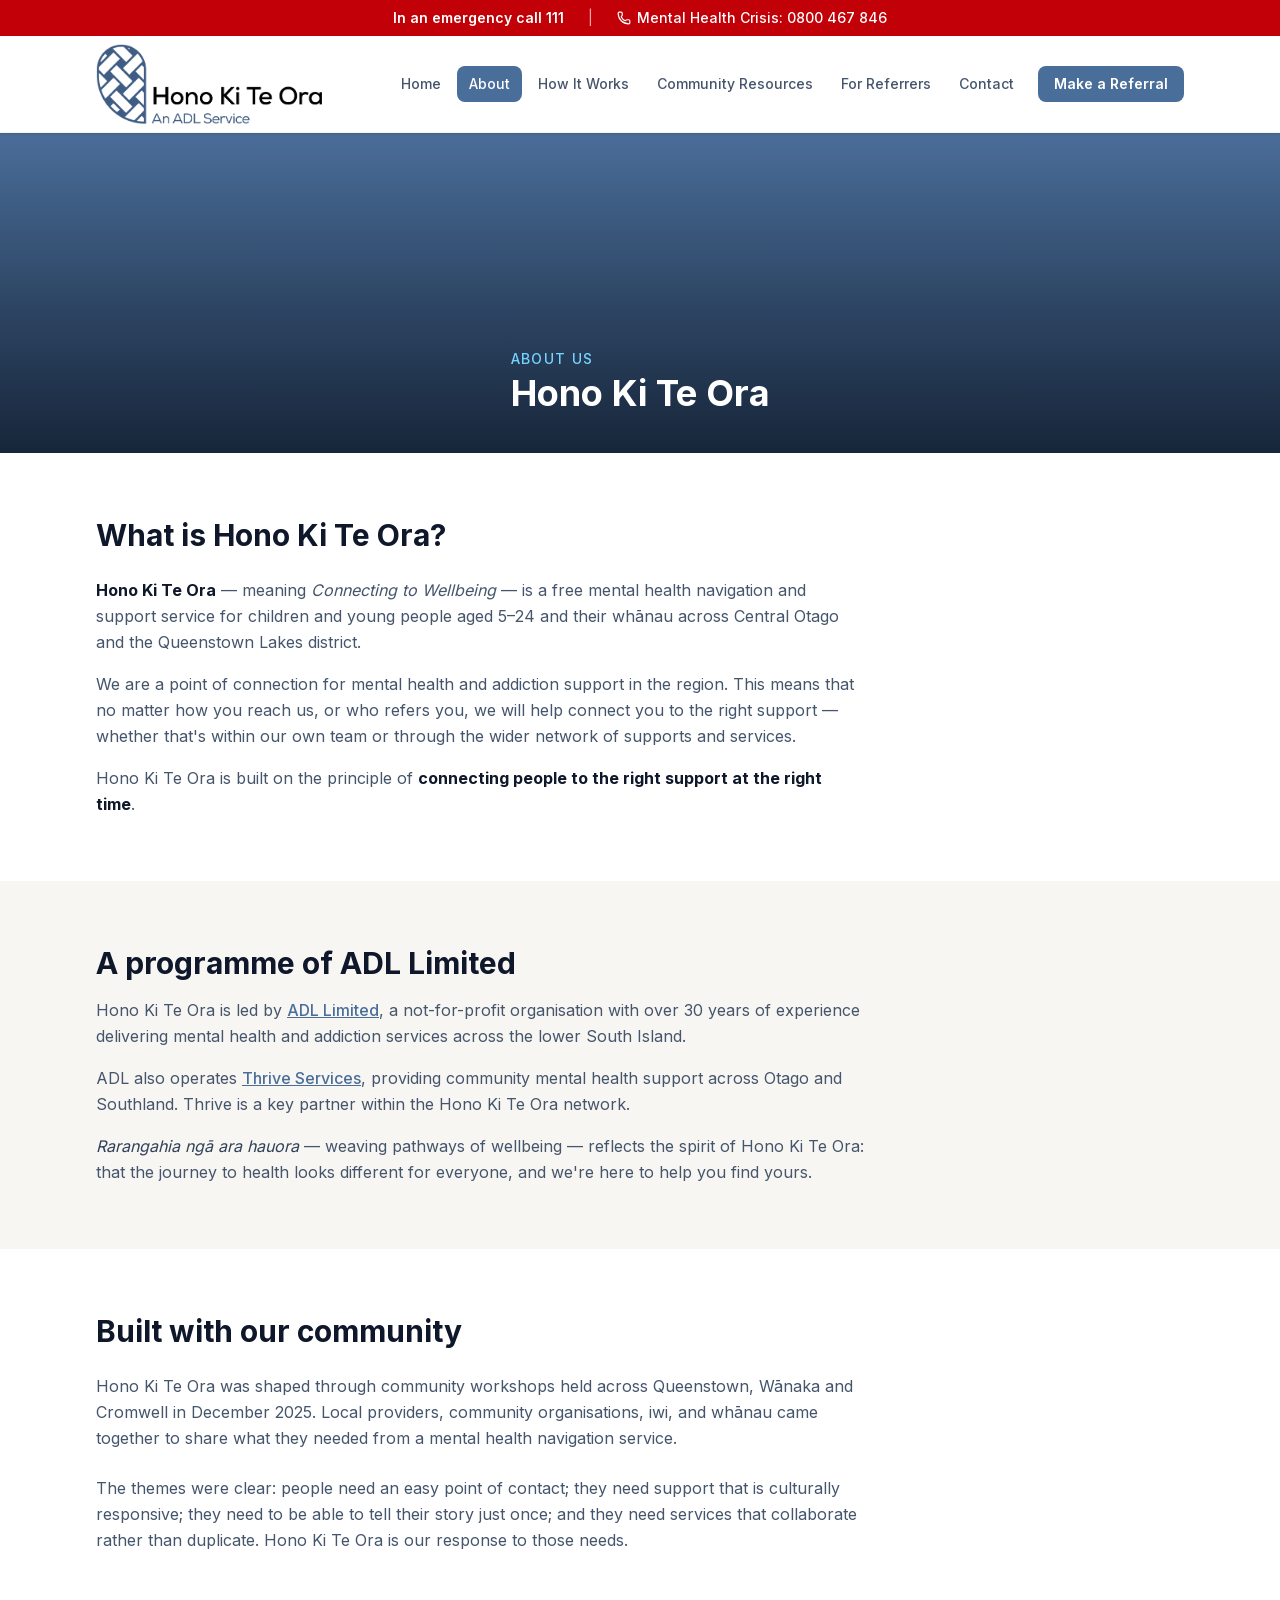
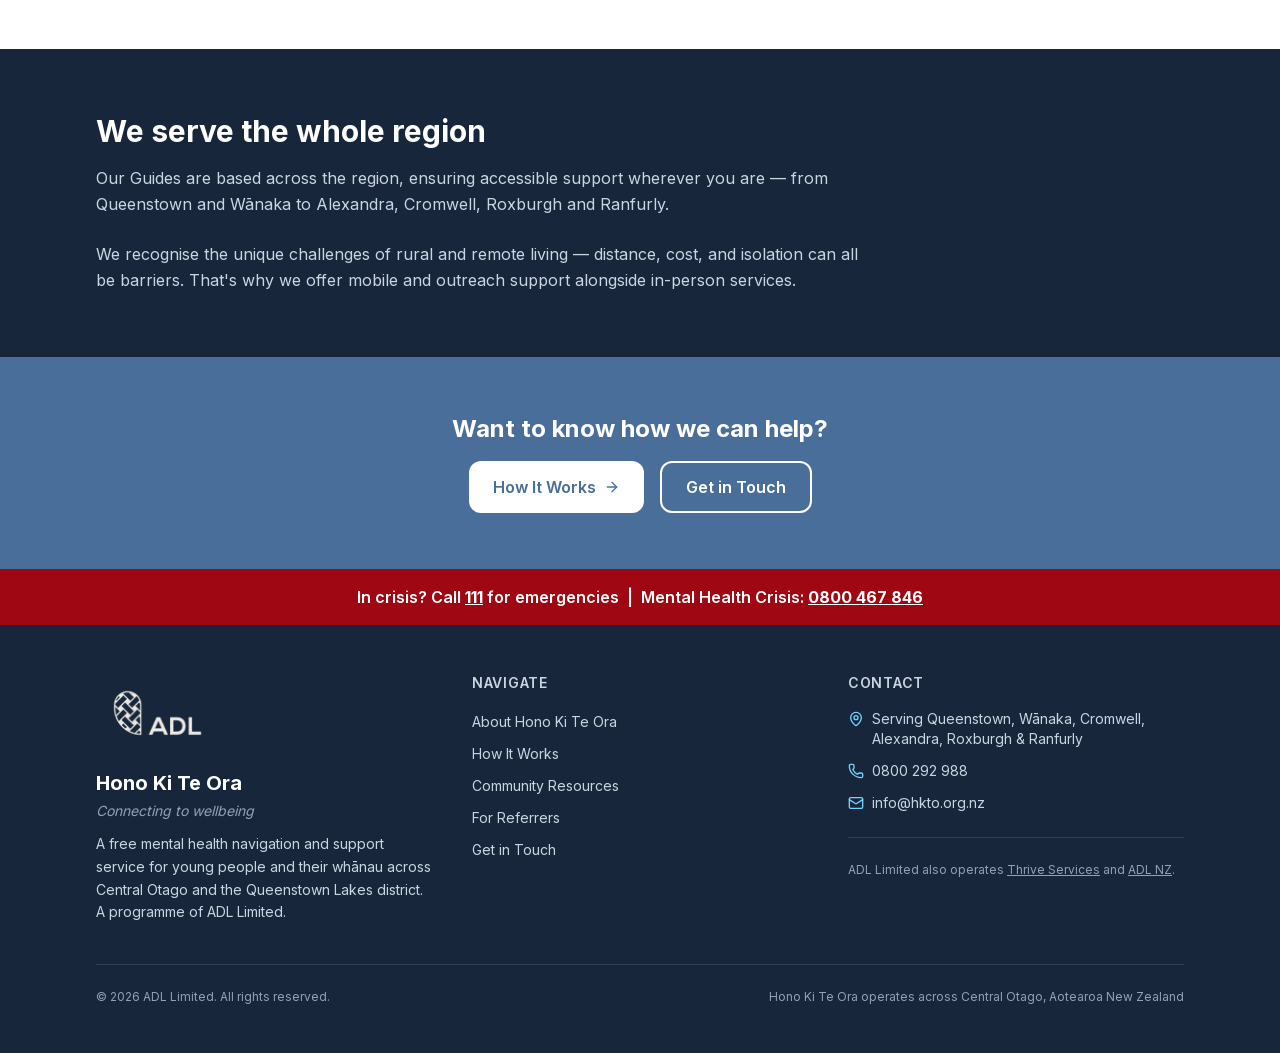
==== commit 0e382dde: "Add files via upload" ====
--- a/about.html
+++ b/about.html
@@ -1 +1,110 @@
-<!DOCTYPE html><!--p6P78FGgjL1ufGJoRSTXu--><html lang="en-NZ" class="inter_5972bc34-module__OU16Qa__className"><head><meta charSet="utf-8"/><meta name="viewport" content="width=device-width, initial-scale=1"/><link rel="preload" href="/_next/static/media/83afe278b6a6bb3c-s.p.3a6ba036.woff2" as="font" crossorigin="" type="font/woff2"/><link rel="preload" as="image" imageSrcSet="/_next/image?url=%2Flogos%2Fhkto-logo.png&amp;w=1920&amp;q=75&amp;dpl=dpl_FGZFoKPzrn4t1UPvmqQfgSLGDe2U 1x, /_next/image?url=%2Flogos%2Fhkto-logo.png&amp;w=3840&amp;q=75&amp;dpl=dpl_FGZFoKPzrn4t1UPvmqQfgSLGDe2U 2x"/><link rel="stylesheet" href="/_next/static/chunks/b2fbe41d7eb8060f.css?dpl=dpl_FGZFoKPzrn4t1UPvmqQfgSLGDe2U" data-precedence="next"/><link rel="preload" as="script" fetchPriority="low" href="/_next/static/chunks/aac07941e978d838.js?dpl=dpl_FGZFoKPzrn4t1UPvmqQfgSLGDe2U"/><script src="/_next/static/chunks/82abf2d65f5428ae.js?dpl=dpl_FGZFoKPzrn4t1UPvmqQfgSLGDe2U" async=""></script><script src="/_next/static/chunks/a8caf86c79dc84cd.js?dpl=dpl_FGZFoKPzrn4t1UPvmqQfgSLGDe2U" async=""></script><script src="/_next/static/chunks/69be39811437728d.js?dpl=dpl_FGZFoKPzrn4t1UPvmqQfgSLGDe2U" async=""></script><script src="/_next/static/chunks/turbopack-ab9b30ad562c96a8.js?dpl=dpl_FGZFoKPzrn4t1UPvmqQfgSLGDe2U" async=""></script><script src="/_next/static/chunks/c1bb687b5b3c47de.js?dpl=dpl_FGZFoKPzrn4t1UPvmqQfgSLGDe2U" async=""></script><script src="/_next/static/chunks/ff1a16fafef87110.js?dpl=dpl_FGZFoKPzrn4t1UPvmqQfgSLGDe2U" async=""></script><script src="/_next/static/chunks/d2be314c3ece3fbe.js?dpl=dpl_FGZFoKPzrn4t1UPvmqQfgSLGDe2U" async=""></script><link rel="preload" href="https://www.googletagmanager.com/gtag/js?id=G-QE6H9GXP37" as="script"/><meta name="next-size-adjust" content=""/><title>About | Hono Ki Te Ora</title><meta name="description" content="Learn about Hono Ki Te Ora — a free mental health navigation and support service for Central Otago, led by ADL Limited."/><meta name="keywords" content="mental health,Central Otago,Queenstown,Wanaka,Cromwell,Alexandra,wellbeing,youth,support,ADL,Hono Ki Te Ora"/><meta property="og:title" content="Hono Ki Te Ora | Mental Health &amp; Wellbeing"/><meta property="og:description" content="Free mental health navigation and support for young people and whānau in Central Otago."/><meta property="og:url" content="https://hkto.org.nz"/><meta property="og:site_name" content="Hono Ki Te Ora"/><meta property="og:locale" content="en_NZ"/><meta property="og:type" content="website"/><meta name="twitter:card" content="summary"/><meta name="twitter:title" content="Hono Ki Te Ora | Mental Health &amp; Wellbeing"/><meta name="twitter:description" content="Free mental health navigation and support for young people and whānau in Central Otago."/><link rel="icon" href="/favicon.ico?favicon.0b3bf435.ico" sizes="256x256" type="image/x-icon"/><script src="/_next/static/chunks/a6dad97d9634a72d.js?dpl=dpl_FGZFoKPzrn4t1UPvmqQfgSLGDe2U" noModule=""></script></head><body class="flex flex-col min-h-screen"><div hidden=""><!--$--><!--/$--></div><div class="bg-red-700 text-white text-sm py-2 px-4"><div class="max-w-6xl mx-auto flex flex-wrap items-center justify-center gap-x-6 gap-y-1 text-center"><span class="font-semibold">In an emergency call 111</span><span class="hidden sm:inline text-red-300">|</span><a href="tel:08004678462" class="flex items-center gap-1.5 hover:underline font-medium"><svg xmlns="http://www.w3.org/2000/svg" width="24" height="24" viewBox="0 0 24 24" fill="none" stroke="currentColor" stroke-width="2" stroke-linecap="round" stroke-linejoin="round" class="lucide lucide-phone w-3.5 h-3.5" aria-hidden="true"><path d="M13.832 16.568a1 1 0 0 0 1.213-.303l.355-.465A2 2 0 0 1 17 15h3a2 2 0 0 1 2 2v3a2 2 0 0 1-2 2A18 18 0 0 1 2 4a2 2 0 0 1 2-2h3a2 2 0 0 1 2 2v3a2 2 0 0 1-.8 1.6l-.468.351a1 1 0 0 0-.292 1.233 14 14 0 0 0 6.392 6.384"></path></svg>Mental Health Crisis: 0800 467 846</a></div></div><header class="relative bg-white border-b border-slate-100 sticky top-0 z-50 shadow-sm"><div class="max-w-6xl mx-auto px-4 sm:px-6 lg:px-8"><div class="flex items-center justify-between h-24 py-2"><a class="flex items-center group" aria-label="Hono Ki Te Ora — An ADL Service" href="/"><img alt="Hono Ki Te Ora — An ADL Service" width="1500" height="1050" decoding="async" data-nimg="1" class="h-20 w-auto" style="color:transparent" srcSet="/_next/image?url=%2Flogos%2Fhkto-logo.png&amp;w=1920&amp;q=75&amp;dpl=dpl_FGZFoKPzrn4t1UPvmqQfgSLGDe2U 1x, /_next/image?url=%2Flogos%2Fhkto-logo.png&amp;w=3840&amp;q=75&amp;dpl=dpl_FGZFoKPzrn4t1UPvmqQfgSLGDe2U 2x" src="/_next/image?url=%2Flogos%2Fhkto-logo.png&amp;w=3840&amp;q=75&amp;dpl=dpl_FGZFoKPzrn4t1UPvmqQfgSLGDe2U"/></a><nav class="hidden md:flex items-center gap-1"><a class="px-3 py-2 rounded-lg text-sm font-medium transition-colors text-slate-600 hover:text-[#4A6E9A] hover:bg-blue-50" href="/">Home</a><a class="px-3 py-2 rounded-lg text-sm font-medium transition-colors bg-[#4A6E9A] text-white" href="/about">About</a><a class="px-3 py-2 rounded-lg text-sm font-medium transition-colors text-slate-600 hover:text-[#4A6E9A] hover:bg-blue-50" href="/how-it-works">How It Works</a><a class="px-3 py-2 rounded-lg text-sm font-medium transition-colors text-slate-600 hover:text-[#4A6E9A] hover:bg-blue-50" href="/for-referrers">For Referrers</a><a class="px-3 py-2 rounded-lg text-sm font-medium transition-colors text-slate-600 hover:text-[#4A6E9A] hover:bg-blue-50" href="/contact">Contact</a><a class="ml-2 px-4 py-2 bg-[#4A6E9A] hover:bg-[#3d5c82] text-white text-sm font-semibold rounded-lg transition-colors" href="/referral">Make a Referral</a></nav><button class="md:hidden p-2 rounded-lg text-slate-600 hover:bg-slate-100" aria-label="Toggle menu"><svg xmlns="http://www.w3.org/2000/svg" width="24" height="24" viewBox="0 0 24 24" fill="none" stroke="currentColor" stroke-width="2" stroke-linecap="round" stroke-linejoin="round" class="lucide lucide-menu w-5 h-5" aria-hidden="true"><path d="M4 5h16"></path><path d="M4 12h16"></path><path d="M4 19h16"></path></svg></button></div></div></header><main class="flex-1"><section class="relative h-64 sm:h-80 flex items-end bg-gradient-to-b from-[#4A6E9A] to-[#17263a]"><div class="relative z-10 max-w-6xl mx-auto px-4 sm:px-6 lg:px-8 pb-10"><p class="text-sky-300 text-sm font-medium uppercase tracking-widest mb-1">About us</p><h1 class="text-3xl sm:text-4xl font-bold text-white">Hono Ki Te Ora</h1></div></section><section class="py-16 bg-white"><div class="max-w-6xl mx-auto px-4 sm:px-6 lg:px-8"><div class="max-w-3xl"><h2 class="text-2xl sm:text-3xl font-bold text-slate-900 mb-6">What is Hono Ki Te Ora?</h2><div class="space-y-4 text-slate-600 leading-relaxed"><p><strong class="text-slate-900">Hono Ki Te Ora</strong> — meaning <em>Connecting to Wellbeing</em> — is a free mental health navigation and support service for children and young people aged 5–24 and their whānau across Central Otago and the Queenstown Lakes district.</p><p>We are a point of connection for mental health and addiction support in the region. This means that no matter how you reach us, or who refers you, we will help connect you to the right support — whether that&#x27;s within our own team or through the wider network of supports and services.</p><p>Hono Ki Te Ora is built on the principle of<!-- --> <strong class="text-slate-900">connecting people to the right support at the right time</strong>.</p></div></div></div></section><section class="py-16 bg-[#f8f6f2]"><div class="max-w-6xl mx-auto px-4 sm:px-6 lg:px-8"><div class="max-w-3xl"><h2 class="text-2xl sm:text-3xl font-bold text-slate-900 mb-4">A programme of ADL Limited</h2><div class="space-y-4 text-slate-600 leading-relaxed"><p>Hono Ki Te Ora is led by<!-- --> <a href="https://www.adlnz.org.nz" target="_blank" rel="noopener noreferrer" class="text-[#4A6E9A] font-medium underline">ADL Limited</a>, a not-for-profit organisation with over 30 years of experience delivering mental health and addiction services across the lower South Island.</p><p>ADL also operates<!-- --> <a href="https://www.thriveservices.org.nz" target="_blank" rel="noopener noreferrer" class="text-[#4A6E9A] font-medium underline">Thrive Services</a>, providing community mental health support across Otago and Southland. Thrive is a key partner within the Hono Ki Te Ora network.</p><p><em class="text-slate-700">Rarangahia ngā ara hauora</em> <!-- -->— weaving pathways of wellbeing — reflects the spirit of Hono Ki Te Ora: that the journey to health looks different for everyone, and we&#x27;re here to help you find yours.</p></div></div></div></section><section class="py-16 bg-white"><div class="max-w-6xl mx-auto px-4 sm:px-6 lg:px-8"><div class="max-w-3xl"><h2 class="text-2xl sm:text-3xl font-bold text-slate-900 mb-6">Built with our community</h2><p class="text-slate-600 leading-relaxed mb-6">Hono Ki Te Ora was shaped through community workshops held across Queenstown, Wānaka and Cromwell in December 2025. Local providers, community organisations, iwi, and whānau came together to share what they needed from a mental health navigation service.</p><p class="text-slate-600 leading-relaxed mb-8">The themes were clear: people need an easy point of contact; they need support that is culturally responsive; they need to be able to tell their story just once; and they need services that collaborate rather than duplicate. Hono Ki Te Ora is our response to those needs.</p></div></div></section><section class="py-16 bg-[#17263a] text-white"><div class="max-w-6xl mx-auto px-4 sm:px-6 lg:px-8"><div class="max-w-3xl"><h2 class="text-2xl sm:text-3xl font-bold mb-4">We serve the whole region</h2><p class="text-slate-300 leading-relaxed mb-6">Our Guides are based across the region, ensuring accessible support wherever you are — from Queenstown and Wānaka to Alexandra, Cromwell, Roxburgh and Ranfurly.</p><p class="text-slate-300 leading-relaxed">We recognise the unique challenges of rural and remote living — distance, cost, and isolation can all be barriers. That&#x27;s why we offer mobile and outreach support alongside in-person services.</p></div></div></section><section class="py-14 bg-[#4A6E9A]"><div class="max-w-3xl mx-auto px-4 text-center"><h2 class="text-2xl font-bold text-white mb-4">Want to know how we can help?</h2><div class="flex flex-wrap gap-4 justify-center"><a class="inline-flex items-center gap-2 px-6 py-3 bg-white text-[#4A6E9A] font-semibold rounded-xl hover:bg-blue-50 transition-colors" href="/how-it-works">How It Works <svg xmlns="http://www.w3.org/2000/svg" width="24" height="24" viewBox="0 0 24 24" fill="none" stroke="currentColor" stroke-width="2" stroke-linecap="round" stroke-linejoin="round" class="lucide lucide-arrow-right w-4 h-4" aria-hidden="true"><path d="M5 12h14"></path><path d="m12 5 7 7-7 7"></path></svg></a><a class="inline-flex items-center gap-2 px-6 py-3 border-2 border-white text-white font-semibold rounded-xl hover:bg-white/10 transition-colors" href="/contact">Get in Touch</a></div></div></section><!--$--><!--/$--></main><footer class="bg-[#17263a] text-white"><div class="bg-red-800 px-4 py-4"><div class="max-w-6xl mx-auto text-center"><p class="font-semibold text-sm sm:text-base">In crisis? Call<!-- --> <a href="tel:111" class="underline font-bold">111</a> <!-- -->for emergencies  |  Mental Health Crisis:<!-- --> <a href="tel:08004678462" class="underline font-bold">0800 467 846</a> </p></div></div><div class="max-w-6xl mx-auto px-4 sm:px-6 lg:px-8 py-12"><div class="grid grid-cols-1 md:grid-cols-3 gap-10"><div><div class="flex items-center gap-3 mb-4"><img alt="ADL" loading="lazy" width="120" height="40" decoding="async" data-nimg="1" class="h-20 w-auto" style="color:transparent" srcSet="/_next/image?url=%2Flogos%2Fadl-landscape-reversed.png&amp;w=128&amp;q=75&amp;dpl=dpl_FGZFoKPzrn4t1UPvmqQfgSLGDe2U 1x, /_next/image?url=%2Flogos%2Fadl-landscape-reversed.png&amp;w=256&amp;q=75&amp;dpl=dpl_FGZFoKPzrn4t1UPvmqQfgSLGDe2U 2x" src="/_next/image?url=%2Flogos%2Fadl-landscape-reversed.png&amp;w=256&amp;q=75&amp;dpl=dpl_FGZFoKPzrn4t1UPvmqQfgSLGDe2U"/></div><h2 class="text-xl font-bold mb-1">Hono Ki Te Ora</h2><p class="text-slate-400 text-sm italic mb-3">Connecting to wellbeing</p><p class="text-slate-300 text-sm leading-relaxed">A free mental health navigation and support service for young people and their whānau across Central Otago and the Queenstown Lakes district. A programme of ADL Limited.</p></div><div><h3 class="text-sm font-semibold uppercase tracking-wider text-slate-300 mb-4">Navigate</h3><ul class="space-y-2"><li><a class="text-slate-300 hover:text-white text-sm transition-colors" href="/about">About Hono Ki Te Ora</a></li><li><a class="text-slate-300 hover:text-white text-sm transition-colors" href="/how-it-works">How It Works</a></li><li><a class="text-slate-300 hover:text-white text-sm transition-colors" href="/for-referrers">For Referrers</a></li><li><a class="text-slate-300 hover:text-white text-sm transition-colors" href="/contact">Get in Touch</a></li></ul></div><div><h3 class="text-sm font-semibold uppercase tracking-wider text-slate-300 mb-4">Contact</h3><ul class="space-y-3 text-sm text-slate-300"><li class="flex items-start gap-2"><svg xmlns="http://www.w3.org/2000/svg" width="24" height="24" viewBox="0 0 24 24" fill="none" stroke="currentColor" stroke-width="2" stroke-linecap="round" stroke-linejoin="round" class="lucide lucide-map-pin w-4 h-4 mt-0.5 shrink-0 text-sky-300" aria-hidden="true"><path d="M20 10c0 4.993-5.539 10.193-7.399 11.799a1 1 0 0 1-1.202 0C9.539 20.193 4 14.993 4 10a8 8 0 0 1 16 0"></path><circle cx="12" cy="10" r="3"></circle></svg><span>Serving Queenstown, Wānaka, Cromwell, Alexandra, Roxburgh &amp; Ranfurly</span></li><li class="flex items-center gap-2"><svg xmlns="http://www.w3.org/2000/svg" width="24" height="24" viewBox="0 0 24 24" fill="none" stroke="currentColor" stroke-width="2" stroke-linecap="round" stroke-linejoin="round" class="lucide lucide-phone w-4 h-4 shrink-0 text-sky-300" aria-hidden="true"><path d="M13.832 16.568a1 1 0 0 0 1.213-.303l.355-.465A2 2 0 0 1 17 15h3a2 2 0 0 1 2 2v3a2 2 0 0 1-2 2A18 18 0 0 1 2 4a2 2 0 0 1 2-2h3a2 2 0 0 1 2 2v3a2 2 0 0 1-.8 1.6l-.468.351a1 1 0 0 0-.292 1.233 14 14 0 0 0 6.392 6.384"></path></svg><a href="tel:0800292988" class="hover:text-white transition-colors">0800 292 988</a></li><li class="flex items-center gap-2"><svg xmlns="http://www.w3.org/2000/svg" width="24" height="24" viewBox="0 0 24 24" fill="none" stroke="currentColor" stroke-width="2" stroke-linecap="round" stroke-linejoin="round" class="lucide lucide-mail w-4 h-4 shrink-0 text-sky-300" aria-hidden="true"><path d="m22 7-8.991 5.727a2 2 0 0 1-2.009 0L2 7"></path><rect x="2" y="4" width="20" height="16" rx="2"></rect></svg><a href="mailto:info@hkto.org.nz" class="hover:text-white transition-colors">info@hkto.org.nz</a></li></ul><div class="mt-6 pt-6 border-t border-slate-700"><p class="text-xs text-slate-400">ADL Limited also operates<!-- --> <a href="https://www.thriveservices.org.nz" target="_blank" rel="noopener noreferrer" class="text-slate-400 hover:text-white underline">Thrive Services</a> <!-- -->and<!-- --> <a href="https://www.adlnz.org.nz" target="_blank" rel="noopener noreferrer" class="text-slate-400 hover:text-white underline">ADL NZ</a>.</p></div></div></div><div class="mt-10 pt-6 border-t border-slate-700 flex flex-col sm:flex-row items-center justify-between gap-2 text-xs text-slate-400"><p>© <!-- -->2026<!-- --> ADL Limited. All rights reserved.</p><p>Hono Ki Te Ora operates across Central Otago, Aotearoa New Zealand</p></div></div></footer><script src="/_next/static/chunks/aac07941e978d838.js?dpl=dpl_FGZFoKPzrn4t1UPvmqQfgSLGDe2U" id="_R_" async=""></script><script>(self.__next_f=self.__next_f||[]).push([0])</script><script>self.__next_f.push([1,"1:\"$Sreact.fragment\"\n2:I[96183,[\"/_next/static/chunks/c1bb687b5b3c47de.js?dpl=dpl_FGZFoKPzrn4t1UPvmqQfgSLGDe2U\"],\"default\"]\n3:I[88589,[\"/_next/static/chunks/c1bb687b5b3c47de.js?dpl=dpl_FGZFoKPzrn4t1UPvmqQfgSLGDe2U\"],\"default\"]\n4:I[39756,[\"/_next/static/chunks/ff1a16fafef87110.js?dpl=dpl_FGZFoKPzrn4t1UPvmqQfgSLGDe2U\",\"/_next/static/chunks/d2be314c3ece3fbe.js?dpl=dpl_FGZFoKPzrn4t1UPvmqQfgSLGDe2U\"],\"default\"]\n5:I[37457,[\"/_next/static/chunks/ff1a16fafef87110.js?dpl=dpl_FGZFoKPzrn4t1UPvmqQfgSLGDe2U\",\"/_next/static/chunks/d2be314c3ece3fbe.js?dpl=dpl_FGZFoKPzrn4t1UPvmqQfgSLGDe2U\"],\"default\"]\n6:I[5500,[\"/_next/static/chunks/c1bb687b5b3c47de.js?dpl=dpl_FGZFoKPzrn4t1UPvmqQfgSLGDe2U\"],\"Image\"]\n7:I[22016,[\"/_next/static/chunks/c1bb687b5b3c47de.js?dpl=dpl_FGZFoKPzrn4t1UPvmqQfgSLGDe2U\"],\"\"]\nf:I[68027,[],\"default\"]\n:HL[\"/_next/static/chunks/b2fbe41d7eb8060f.css?dpl=dpl_FGZFoKPzrn4t1UPvmqQfgSLGDe2U\",\"style\"]\n:HL[\"/_next/static/media/83afe278b6a6bb3c-s.p.3a6ba036.woff2\",\"font\",{\"crossOrigin\":\"\",\"type\":\"font/woff2\"}]\n"])</script><script>self.__next_f.push([1,"0:{\"P\":null,\"b\":\"p6P78FGgjL1ufGJoRSTXu\",\"c\":[\"\",\"about\"],\"q\":\"\",\"i\":false,\"f\":[[[\"\",{\"children\":[\"about\",{\"children\":[\"__PAGE__\",{}]}]},\"$undefined\",\"$undefined\",true],[[\"$\",\"$1\",\"c\",{\"children\":[[[\"$\",\"link\",\"0\",{\"rel\":\"stylesheet\",\"href\":\"/_next/static/chunks/b2fbe41d7eb8060f.css?dpl=dpl_FGZFoKPzrn4t1UPvmqQfgSLGDe2U\",\"precedence\":\"next\",\"crossOrigin\":\"$undefined\",\"nonce\":\"$undefined\"}],[\"$\",\"script\",\"script-0\",{\"src\":\"/_next/static/chunks/c1bb687b5b3c47de.js?dpl=dpl_FGZFoKPzrn4t1UPvmqQfgSLGDe2U\",\"async\":true,\"nonce\":\"$undefined\"}]],[\"$\",\"html\",null,{\"lang\":\"en-NZ\",\"className\":\"inter_5972bc34-module__OU16Qa__className\",\"children\":[\"$\",\"body\",null,{\"className\":\"flex flex-col min-h-screen\",\"children\":[[\"$\",\"$L2\",null,{}],[\"$\",\"$L3\",null,{}],[\"$\",\"main\",null,{\"className\":\"flex-1\",\"children\":[\"$\",\"$L4\",null,{\"parallelRouterKey\":\"children\",\"error\":\"$undefined\",\"errorStyles\":\"$undefined\",\"errorScripts\":\"$undefined\",\"template\":[\"$\",\"$L5\",null,{}],\"templateStyles\":\"$undefined\",\"templateScripts\":\"$undefined\",\"notFound\":[[[\"$\",\"title\",null,{\"children\":\"404: This page could not be found.\"}],[\"$\",\"div\",null,{\"style\":{\"fontFamily\":\"system-ui,\\\"Segoe UI\\\",Roboto,Helvetica,Arial,sans-serif,\\\"Apple Color Emoji\\\",\\\"Segoe UI Emoji\\\"\",\"height\":\"100vh\",\"textAlign\":\"center\",\"display\":\"flex\",\"flexDirection\":\"column\",\"alignItems\":\"center\",\"justifyContent\":\"center\"},\"children\":[\"$\",\"div\",null,{\"children\":[[\"$\",\"style\",null,{\"dangerouslySetInnerHTML\":{\"__html\":\"body{color:#000;background:#fff;margin:0}.next-error-h1{border-right:1px solid rgba(0,0,0,.3)}@media (prefers-color-scheme:dark){body{color:#fff;background:#000}.next-error-h1{border-right:1px solid rgba(255,255,255,.3)}}\"}}],[\"$\",\"h1\",null,{\"className\":\"next-error-h1\",\"style\":{\"display\":\"inline-block\",\"margin\":\"0 20px 0 0\",\"padding\":\"0 23px 0 0\",\"fontSize\":24,\"fontWeight\":500,\"verticalAlign\":\"top\",\"lineHeight\":\"49px\"},\"children\":404}],[\"$\",\"div\",null,{\"style\":{\"display\":\"inline-block\"},\"children\":[\"$\",\"h2\",null,{\"style\":{\"fontSize\":14,\"fontWeight\":400,\"lineHeight\":\"49px\",\"margin\":0},\"children\":\"This page could not be found.\"}]}]]}]}]],[]],\"forbidden\":\"$undefined\",\"unauthorized\":\"$undefined\"}]}],[\"$\",\"footer\",null,{\"className\":\"bg-[#17263a] text-white\",\"children\":[[\"$\",\"div\",null,{\"className\":\"bg-red-800 px-4 py-4\",\"children\":[\"$\",\"div\",null,{\"className\":\"max-w-6xl mx-auto text-center\",\"children\":[\"$\",\"p\",null,{\"className\":\"font-semibold text-sm sm:text-base\",\"children\":[\"In crisis? Call\",\" \",[\"$\",\"a\",null,{\"href\":\"tel:111\",\"className\":\"underline font-bold\",\"children\":\"111\"}],\" \",\"for emergencies  |  Mental Health Crisis:\",\" \",[\"$\",\"a\",null,{\"href\":\"tel:08004678462\",\"className\":\"underline font-bold\",\"children\":\"0800 467 846\"}],\" \"]}]}]}],[\"$\",\"div\",null,{\"className\":\"max-w-6xl mx-auto px-4 sm:px-6 lg:px-8 py-12\",\"children\":[[\"$\",\"div\",null,{\"className\":\"grid grid-cols-1 md:grid-cols-3 gap-10\",\"children\":[[\"$\",\"div\",null,{\"children\":[[\"$\",\"div\",null,{\"className\":\"flex items-center gap-3 mb-4\",\"children\":[\"$\",\"$L6\",null,{\"src\":\"/logos/adl-landscape-reversed.png\",\"alt\":\"ADL\",\"width\":120,\"height\":40,\"className\":\"h-20 w-auto\"}]}],[\"$\",\"h2\",null,{\"className\":\"text-xl font-bold mb-1\",\"children\":\"Hono Ki Te Ora\"}],[\"$\",\"p\",null,{\"className\":\"text-slate-400 text-sm italic mb-3\",\"children\":\"Connecting to wellbeing\"}],[\"$\",\"p\",null,{\"className\":\"text-slate-300 text-sm leading-relaxed\",\"children\":\"A free mental health navigation and support service for young people and their whānau across Central Otago and the Queenstown Lakes district. A programme of ADL Limited.\"}]]}],[\"$\",\"div\",null,{\"children\":[[\"$\",\"h3\",null,{\"className\":\"text-sm font-semibold uppercase tracking-wider text-slate-300 mb-4\",\"children\":\"Navigate\"}],[\"$\",\"ul\",null,{\"className\":\"space-y-2\",\"children\":[[\"$\",\"li\",\"/about\",{\"children\":[\"$\",\"$L7\",null,{\"href\":\"/about\",\"className\":\"text-slate-300 hover:text-white text-sm transition-colors\",\"children\":\"About Hono Ki Te Ora\"}]}],[\"$\",\"li\",\"/how-it-works\",{\"children\":[\"$\",\"$L7\",null,{\"href\":\"/how-it-works\",\"className\":\"text-slate-300 hover:text-white text-sm transition-colors\",\"children\":\"How It Works\"}]}],[\"$\",\"li\",\"/for-referrers\",{\"children\":[\"$\",\"$L7\",null,{\"href\":\"/for-referrers\",\"className\":\"text-slate-300 hover:text-white text-sm transition-colors\",\"children\":\"For Referrers\"}]}],[\"$\",\"li\",\"/contact\",{\"children\":[\"$\",\"$L7\",null,{\"href\":\"/contact\",\"className\":\"text-slate-300 hover:text-white text-sm transition-colors\",\"children\":\"Get in Touch\"}]}]]}]]}],[\"$\",\"div\",null,{\"children\":[[\"$\",\"h3\",null,{\"className\":\"text-sm font-semibold uppercase tracking-wider text-slate-300 mb-4\",\"children\":\"Contact\"}],\"$L8\",\"$L9\"]}]]}],\"$La\"]}]]}],\"$Lb\"]}]}]]}],{\"children\":[\"$Lc\",{\"children\":[\"$Ld\",{},null,false,false]},null,false,false]},null,false,false],\"$Le\",false]],\"m\":\"$undefined\",\"G\":[\"$f\",[]],\"S\":true}\n"])</script><script>self.__next_f.push([1,"10:I[54576,[\"/_next/static/chunks/c1bb687b5b3c47de.js?dpl=dpl_FGZFoKPzrn4t1UPvmqQfgSLGDe2U\"],\"GoogleAnalytics\"]\n14:I[97367,[\"/_next/static/chunks/ff1a16fafef87110.js?dpl=dpl_FGZFoKPzrn4t1UPvmqQfgSLGDe2U\",\"/_next/static/chunks/d2be314c3ece3fbe.js?dpl=dpl_FGZFoKPzrn4t1UPvmqQfgSLGDe2U\"],\"ViewportBoundary\"]\n16:I[97367,[\"/_next/static/chunks/ff1a16fafef87110.js?dpl=dpl_FGZFoKPzrn4t1UPvmqQfgSLGDe2U\",\"/_next/static/chunks/d2be314c3ece3fbe.js?dpl=dpl_FGZFoKPzrn4t1UPvmqQfgSLGDe2U\"],\"MetadataBoundary\"]\n17:\"$Sreact.suspense\"\n"])</script><script>self.__next_f.push([1,"8:[\"$\",\"ul\",null,{\"className\":\"space-y-3 text-sm text-slate-300\",\"children\":[[\"$\",\"li\",null,{\"className\":\"flex items-start gap-2\",\"children\":[[\"$\",\"svg\",null,{\"ref\":\"$undefined\",\"xmlns\":\"http://www.w3.org/2000/svg\",\"width\":24,\"height\":24,\"viewBox\":\"0 0 24 24\",\"fill\":\"none\",\"stroke\":\"currentColor\",\"strokeWidth\":2,\"strokeLinecap\":\"round\",\"strokeLinejoin\":\"round\",\"className\":\"lucide lucide-map-pin w-4 h-4 mt-0.5 shrink-0 text-sky-300\",\"aria-hidden\":\"true\",\"children\":[[\"$\",\"path\",\"1r0f0z\",{\"d\":\"M20 10c0 4.993-5.539 10.193-7.399 11.799a1 1 0 0 1-1.202 0C9.539 20.193 4 14.993 4 10a8 8 0 0 1 16 0\"}],[\"$\",\"circle\",\"ilqhr7\",{\"cx\":\"12\",\"cy\":\"10\",\"r\":\"3\"}],\"$undefined\"]}],[\"$\",\"span\",null,{\"children\":\"Serving Queenstown, Wānaka, Cromwell, Alexandra, Roxburgh \u0026 Ranfurly\"}]]}],[\"$\",\"li\",null,{\"className\":\"flex items-center gap-2\",\"children\":[[\"$\",\"svg\",null,{\"ref\":\"$undefined\",\"xmlns\":\"http://www.w3.org/2000/svg\",\"width\":24,\"height\":24,\"viewBox\":\"0 0 24 24\",\"fill\":\"none\",\"stroke\":\"currentColor\",\"strokeWidth\":2,\"strokeLinecap\":\"round\",\"strokeLinejoin\":\"round\",\"className\":\"lucide lucide-phone w-4 h-4 shrink-0 text-sky-300\",\"aria-hidden\":\"true\",\"children\":[[\"$\",\"path\",\"9njp5v\",{\"d\":\"M13.832 16.568a1 1 0 0 0 1.213-.303l.355-.465A2 2 0 0 1 17 15h3a2 2 0 0 1 2 2v3a2 2 0 0 1-2 2A18 18 0 0 1 2 4a2 2 0 0 1 2-2h3a2 2 0 0 1 2 2v3a2 2 0 0 1-.8 1.6l-.468.351a1 1 0 0 0-.292 1.233 14 14 0 0 0 6.392 6.384\"}],\"$undefined\"]}],[\"$\",\"a\",null,{\"href\":\"tel:0800292988\",\"className\":\"hover:text-white transition-colors\",\"children\":\"0800 292 988\"}]]}],[\"$\",\"li\",null,{\"className\":\"flex items-center gap-2\",\"children\":[[\"$\",\"svg\",null,{\"ref\":\"$undefined\",\"xmlns\":\"http://www.w3.org/2000/svg\",\"width\":24,\"height\":24,\"viewBox\":\"0 0 24 24\",\"fill\":\"none\",\"stroke\":\"currentColor\",\"strokeWidth\":2,\"strokeLinecap\":\"round\",\"strokeLinejoin\":\"round\",\"className\":\"lucide lucide-mail w-4 h-4 shrink-0 text-sky-300\",\"aria-hidden\":\"true\",\"children\":[[\"$\",\"path\",\"132q7q\",{\"d\":\"m22 7-8.991 5.727a2 2 0 0 1-2.009 0L2 7\"}],[\"$\",\"rect\",\"izxlao\",{\"x\":\"2\",\"y\":\"4\",\"width\":\"20\",\"height\":\"16\",\"rx\":\"2\"}],\"$undefined\"]}],[\"$\",\"a\",null,{\"href\":\"mailto:info@hkto.org.nz\",\"className\":\"hover:text-white transition-colors\",\"children\":\"info@hkto.org.nz\"}]]}]]}]\n"])</script><script>self.__next_f.push([1,"9:[\"$\",\"div\",null,{\"className\":\"mt-6 pt-6 border-t border-slate-700\",\"children\":[\"$\",\"p\",null,{\"className\":\"text-xs text-slate-400\",\"children\":[\"ADL Limited also operates\",\" \",[\"$\",\"a\",null,{\"href\":\"https://www.thriveservices.org.nz\",\"target\":\"_blank\",\"rel\":\"noopener noreferrer\",\"className\":\"text-slate-400 hover:text-white underline\",\"children\":\"Thrive Services\"}],\" \",\"and\",\" \",[\"$\",\"a\",null,{\"href\":\"https://www.adlnz.org.nz\",\"target\":\"_blank\",\"rel\":\"noopener noreferrer\",\"className\":\"text-slate-400 hover:text-white underline\",\"children\":\"ADL NZ\"}],\".\"]}]}]\na:[\"$\",\"div\",null,{\"className\":\"mt-10 pt-6 border-t border-slate-700 flex flex-col sm:flex-row items-center justify-between gap-2 text-xs text-slate-400\",\"children\":[[\"$\",\"p\",null,{\"children\":[\"© \",2026,\" ADL Limited. All rights reserved.\"]}],[\"$\",\"p\",null,{\"children\":\"Hono Ki Te Ora operates across Central Otago, Aotearoa New Zealand\"}]]}]\nb:[\"$\",\"$L10\",null,{\"gaId\":\"G-QE6H9GXP37\"}]\nc:[\"$\",\"$1\",\"c\",{\"children\":[null,[\"$\",\"$L4\",null,{\"parallelRouterKey\":\"children\",\"error\":\"$undefined\",\"errorStyles\":\"$undefined\",\"errorScripts\":\"$undefined\",\"template\":[\"$\",\"$L5\",null,{}],\"templateStyles\":\"$undefined\",\"templateScripts\":\"$undefined\",\"notFound\":\"$undefined\",\"forbidden\":\"$undefined\",\"unauthorized\":\"$undefined\"}]]}]\n"])</script><script>self.__next_f.push([1,"d:[\"$\",\"$1\",\"c\",{\"children\":[[[\"$\",\"section\",null,{\"className\":\"relative h-64 sm:h-80 flex items-end bg-gradient-to-b from-[#4A6E9A] to-[#17263a]\",\"children\":[\"$\",\"div\",null,{\"className\":\"relative z-10 max-w-6xl mx-auto px-4 sm:px-6 lg:px-8 pb-10\",\"children\":[[\"$\",\"p\",null,{\"className\":\"text-sky-300 text-sm font-medium uppercase tracking-widest mb-1\",\"children\":\"About us\"}],[\"$\",\"h1\",null,{\"className\":\"text-3xl sm:text-4xl font-bold text-white\",\"children\":\"Hono Ki Te Ora\"}]]}]}],[\"$\",\"section\",null,{\"className\":\"py-16 bg-white\",\"children\":[\"$\",\"div\",null,{\"className\":\"max-w-6xl mx-auto px-4 sm:px-6 lg:px-8\",\"children\":[\"$\",\"div\",null,{\"className\":\"max-w-3xl\",\"children\":[[\"$\",\"h2\",null,{\"className\":\"text-2xl sm:text-3xl font-bold text-slate-900 mb-6\",\"children\":\"What is Hono Ki Te Ora?\"}],[\"$\",\"div\",null,{\"className\":\"space-y-4 text-slate-600 leading-relaxed\",\"children\":[[\"$\",\"p\",null,{\"children\":[[\"$\",\"strong\",null,{\"className\":\"text-slate-900\",\"children\":\"Hono Ki Te Ora\"}],\" — meaning \",[\"$\",\"em\",null,{\"children\":\"Connecting to Wellbeing\"}],\" — is a free mental health navigation and support service for children and young people aged 5–24 and their whānau across Central Otago and the Queenstown Lakes district.\"]}],[\"$\",\"p\",null,{\"children\":\"We are a point of connection for mental health and addiction support in the region. This means that no matter how you reach us, or who refers you, we will help connect you to the right support — whether that's within our own team or through the wider network of supports and services.\"}],[\"$\",\"p\",null,{\"children\":[\"Hono Ki Te Ora is built on the principle of\",\" \",[\"$\",\"strong\",null,{\"className\":\"text-slate-900\",\"children\":\"connecting people to the right support at the right time\"}],\".\"]}]]}]]}]}]}],[\"$\",\"section\",null,{\"className\":\"py-16 bg-[#f8f6f2]\",\"children\":[\"$\",\"div\",null,{\"className\":\"max-w-6xl mx-auto px-4 sm:px-6 lg:px-8\",\"children\":[\"$\",\"div\",null,{\"className\":\"max-w-3xl\",\"children\":[[\"$\",\"h2\",null,{\"className\":\"text-2xl sm:text-3xl font-bold text-slate-900 mb-4\",\"children\":\"A programme of ADL Limited\"}],[\"$\",\"div\",null,{\"className\":\"space-y-4 text-slate-600 leading-relaxed\",\"children\":[[\"$\",\"p\",null,{\"children\":[\"Hono Ki Te Ora is led by\",\" \",[\"$\",\"a\",null,{\"href\":\"https://www.adlnz.org.nz\",\"target\":\"_blank\",\"rel\":\"noopener noreferrer\",\"className\":\"text-[#4A6E9A] font-medium underline\",\"children\":\"ADL Limited\"}],\", a not-for-profit organisation with over 30 years of experience delivering mental health and addiction services across the lower South Island.\"]}],[\"$\",\"p\",null,{\"children\":[\"ADL also operates\",\" \",[\"$\",\"a\",null,{\"href\":\"https://www.thriveservices.org.nz\",\"target\":\"_blank\",\"rel\":\"noopener noreferrer\",\"className\":\"text-[#4A6E9A] font-medium underline\",\"children\":\"Thrive Services\"}],\", providing community mental health support across Otago and Southland. Thrive is a key partner within the Hono Ki Te Ora network.\"]}],[\"$\",\"p\",null,{\"children\":[[\"$\",\"em\",null,{\"className\":\"text-slate-700\",\"children\":\"Rarangahia ngā ara hauora\"}],\" \",\"— weaving pathways of wellbeing — reflects the spirit of Hono Ki Te Ora: that the journey to health looks different for everyone, and we're here to help you find yours.\"]}]]}]]}]}]}],[\"$\",\"section\",null,{\"className\":\"py-16 bg-white\",\"children\":[\"$\",\"div\",null,{\"className\":\"max-w-6xl mx-auto px-4 sm:px-6 lg:px-8\",\"children\":[\"$\",\"div\",null,{\"className\":\"max-w-3xl\",\"children\":[[\"$\",\"h2\",null,{\"className\":\"text-2xl sm:text-3xl font-bold text-slate-900 mb-6\",\"children\":\"Built with our community\"}],[\"$\",\"p\",null,{\"className\":\"text-slate-600 leading-relaxed mb-6\",\"children\":\"Hono Ki Te Ora was shaped through community workshops held across Queenstown, Wānaka and Cromwell in December 2025. Local providers, community organisations, iwi, and whānau came together to share what they needed from a mental health navigation service.\"}],[\"$\",\"p\",null,{\"className\":\"text-slate-600 leading-relaxed mb-8\",\"children\":\"The themes were clear: people need an easy point of contact; they need support that is culturally responsive; they need to be able to tell their story just once; and they need services that collaborate rather than duplicate. Hono Ki Te Ora is our response to those needs.\"}]]}]}]}],\"$L11\",\"$L12\"],null,\"$L13\"]}]\n"])</script><script>self.__next_f.push([1,"e:[\"$\",\"$1\",\"h\",{\"children\":[null,[\"$\",\"$L14\",null,{\"children\":\"$L15\"}],[\"$\",\"div\",null,{\"hidden\":true,\"children\":[\"$\",\"$L16\",null,{\"children\":[\"$\",\"$17\",null,{\"name\":\"Next.Metadata\",\"children\":\"$L18\"}]}]}],[\"$\",\"meta\",null,{\"name\":\"next-size-adjust\",\"content\":\"\"}]]}]\n"])</script><script>self.__next_f.push([1,"19:I[97367,[\"/_next/static/chunks/ff1a16fafef87110.js?dpl=dpl_FGZFoKPzrn4t1UPvmqQfgSLGDe2U\",\"/_next/static/chunks/d2be314c3ece3fbe.js?dpl=dpl_FGZFoKPzrn4t1UPvmqQfgSLGDe2U\"],\"OutletBoundary\"]\n11:[\"$\",\"section\",null,{\"className\":\"py-16 bg-[#17263a] text-white\",\"children\":[\"$\",\"div\",null,{\"className\":\"max-w-6xl mx-auto px-4 sm:px-6 lg:px-8\",\"children\":[\"$\",\"div\",null,{\"className\":\"max-w-3xl\",\"children\":[[\"$\",\"h2\",null,{\"className\":\"text-2xl sm:text-3xl font-bold mb-4\",\"children\":\"We serve the whole region\"}],[\"$\",\"p\",null,{\"className\":\"text-slate-300 leading-relaxed mb-6\",\"children\":\"Our Guides are based across the region, ensuring accessible support wherever you are — from Queenstown and Wānaka to Alexandra, Cromwell, Roxburgh and Ranfurly.\"}],[\"$\",\"p\",null,{\"className\":\"text-slate-300 leading-relaxed\",\"children\":\"We recognise the unique challenges of rural and remote living — distance, cost, and isolation can all be barriers. That's why we offer mobile and outreach support alongside in-person services.\"}]]}]}]}]\n12:[\"$\",\"section\",null,{\"className\":\"py-14 bg-[#4A6E9A]\",\"children\":[\"$\",\"div\",null,{\"className\":\"max-w-3xl mx-auto px-4 text-center\",\"children\":[[\"$\",\"h2\",null,{\"className\":\"text-2xl font-bold text-white mb-4\",\"children\":\"Want to know how we can help?\"}],[\"$\",\"div\",null,{\"className\":\"flex flex-wrap gap-4 justify-center\",\"children\":[[\"$\",\"$L7\",null,{\"href\":\"/how-it-works\",\"className\":\"inline-flex items-center gap-2 px-6 py-3 bg-white text-[#4A6E9A] font-semibold rounded-xl hover:bg-blue-50 transition-colors\",\"children\":[\"How It Works \",[\"$\",\"svg\",null,{\"ref\":\"$undefined\",\"xmlns\":\"http://www.w3.org/2000/svg\",\"width\":24,\"height\":24,\"viewBox\":\"0 0 24 24\",\"fill\":\"none\",\"stroke\":\"currentColor\",\"strokeWidth\":2,\"strokeLinecap\":\"round\",\"strokeLinejoin\":\"round\",\"className\":\"lucide lucide-arrow-right w-4 h-4\",\"aria-hidden\":\"true\",\"children\":[[\"$\",\"path\",\"1ays0h\",{\"d\":\"M5 12h14\"}],[\"$\",\"path\",\"xquz4c\",{\"d\":\"m12 5 7 7-7 7\"}],\"$undefined\"]}]]}],[\"$\",\"$L7\",null,{\"href\":\"/contact\",\"className\":\"inline-flex items-center gap-2 px-6 py-3 border-2 border-white text-white font-semibold rounded-xl hover:bg-white/10 transition-colors\",\"children\":\"Get in Touch\"}]]}]]}]}]\n13:[\"$\",\"$L19\",null,{\"children\":[\"$\",\"$17\",null,{\"name\":\"Next.MetadataOutlet\",\"children\":\"$@1a\"}]}]\n"])</script><script>self.__next_f.push([1,"15:[[\"$\",\"meta\",\"0\",{\"charSet\":\"utf-8\"}],[\"$\",\"meta\",\"1\",{\"name\":\"viewport\",\"content\":\"width=device-width, initial-scale=1\"}]]\n"])</script><script>self.__next_f.push([1,"1b:I[27201,[\"/_next/static/chunks/ff1a16fafef87110.js?dpl=dpl_FGZFoKPzrn4t1UPvmqQfgSLGDe2U\",\"/_next/static/chunks/d2be314c3ece3fbe.js?dpl=dpl_FGZFoKPzrn4t1UPvmqQfgSLGDe2U\"],\"IconMark\"]\n18:[[\"$\",\"title\",\"0\",{\"children\":\"About | Hono Ki Te Ora\"}],[\"$\",\"meta\",\"1\",{\"name\":\"description\",\"content\":\"Learn about Hono Ki Te Ora — a free mental health navigation and support service for Central Otago, led by ADL Limited.\"}],[\"$\",\"meta\",\"2\",{\"name\":\"keywords\",\"content\":\"mental health,Central Otago,Queenstown,Wanaka,Cromwell,Alexandra,wellbeing,youth,support,ADL,Hono Ki Te Ora\"}],[\"$\",\"meta\",\"3\",{\"property\":\"og:title\",\"content\":\"Hono Ki Te Ora | Mental Health \u0026 Wellbeing\"}],[\"$\",\"meta\",\"4\",{\"property\":\"og:description\",\"content\":\"Free mental health navigation and support for young people and whānau in Central Otago.\"}],[\"$\",\"meta\",\"5\",{\"property\":\"og:url\",\"content\":\"https://hkto.org.nz\"}],[\"$\",\"meta\",\"6\",{\"property\":\"og:site_name\",\"content\":\"Hono Ki Te Ora\"}],[\"$\",\"meta\",\"7\",{\"property\":\"og:locale\",\"content\":\"en_NZ\"}],[\"$\",\"meta\",\"8\",{\"property\":\"og:type\",\"content\":\"website\"}],[\"$\",\"meta\",\"9\",{\"name\":\"twitter:card\",\"content\":\"summary\"}],[\"$\",\"meta\",\"10\",{\"name\":\"twitter:title\",\"content\":\"Hono Ki Te Ora | Mental Health \u0026 Wellbeing\"}],[\"$\",\"meta\",\"11\",{\"name\":\"twitter:description\",\"content\":\"Free mental health navigation and support for young people and whānau in Central Otago.\"}],[\"$\",\"link\",\"12\",{\"rel\":\"icon\",\"href\":\"/favicon.ico?favicon.0b3bf435.ico\",\"sizes\":\"256x256\",\"type\":\"image/x-icon\"}],[\"$\",\"$L1b\",\"13\",{}]]\n1a:null\n"])</script></body></html>+<!DOCTYPE html>
+<html lang="en-NZ">
+
+<head>
+    <meta charset="utf-8" />
+    <meta name="viewport" content="width=device-width, initial-scale=1" />
+    <link rel="preload" href="media/83afe278b6a6bb3c-s.p.3a6ba036.woff2" as="font" crossorigin="" type="font/woff2" />
+    <link rel="stylesheet" href="b2fbe41d7eb8060f.css" />
+    <title>About | Hono Ki Te Ora</title>
+    <meta name="description" content="Learn about Hono Ki Te Ora — a free mental health navigation and support service for Central Otago, led by ADL Limited." />
+    <link rel="icon" href="favicon.ico" sizes="256x256" type="image/x-icon" />
+    <style>.photo-fallback { background: linear-gradient(120deg, #4A6E9A, #17263a); }</style>
+</head>
+
+<body class="flex flex-col min-h-screen">
+    <div class="bg-red-700 text-white text-sm py-2 px-4">
+        <div class="max-w-6xl mx-auto flex flex-wrap items-center justify-center gap-x-6 gap-y-1 text-center">
+            <span class="font-semibold">In an emergency call 111</span>
+            <span class="hidden sm:inline text-red-300">|</span>
+            <a href="tel:08004678462" class="flex items-center gap-1.5 hover:underline font-medium">
+                <svg xmlns="http://www.w3.org/2000/svg" width="24" height="24" viewBox="0 0 24 24" fill="none" stroke="currentColor" stroke-width="2" stroke-linecap="round" stroke-linejoin="round" class="w-3.5 h-3.5" aria-hidden="true"><path d="M13.832 16.568a1 1 0 0 0 1.213-.303l.355-.465A2 2 0 0 1 17 15h3a2 2 0 0 1 2 2v3a2 2 0 0 1-2 2A18 18 0 0 1 2 4a2 2 0 0 1 2-2h3a2 2 0 0 1 2 2v3a2 2 0 0 1-.8 1.6l-.468.351a1 1 0 0 0-.292 1.233 14 14 0 0 0 6.392 6.384"></path></svg>
+                Mental Health Crisis: 0800 467 846
+            </a>
+        </div>
+    </div>
+
+    <header class="relative bg-white border-b border-slate-100 sticky top-0 z-50 shadow-sm">
+        <div class="max-w-6xl mx-auto px-4 sm:px-6 lg:px-8">
+            <div class="flex items-center justify-between h-24 py-2">
+                <a class="flex items-center group" aria-label="Hono Ki Te Ora — An ADL Service" href="index.html">
+                    <img alt="Hono Ki Te Ora — An ADL Service" class="h-20 w-auto" src="logos/hkto-logo.webp" />
+                </a>
+                <nav class="hidden md:flex items-center gap-1">
+                    <a class="px-3 py-2 rounded-lg text-sm font-medium transition-colors text-slate-600 hover:text-[#4A6E9A] hover:bg-blue-50" href="index.html">Home</a>
+                    <a class="px-3 py-2 rounded-lg text-sm font-medium transition-colors bg-[#4A6E9A] text-white" href="about.html">About</a>
+                    <a class="px-3 py-2 rounded-lg text-sm font-medium transition-colors text-slate-600 hover:text-[#4A6E9A] hover:bg-blue-50" href="how-it-works.html">How It Works</a>
+                    <a class="px-3 py-2 rounded-lg text-sm font-medium transition-colors text-slate-600 hover:text-[#4A6E9A] hover:bg-blue-50" href="central-lakes-directory.html">Community Resources</a>
+                    <a class="px-3 py-2 rounded-lg text-sm font-medium transition-colors text-slate-600 hover:text-[#4A6E9A] hover:bg-blue-50" href="for-referrers.html">For Referrers</a>
+                    <a class="px-3 py-2 rounded-lg text-sm font-medium transition-colors text-slate-600 hover:text-[#4A6E9A] hover:bg-blue-50" href="contact.html">Contact</a>
+                    <a class="ml-2 px-4 py-2 bg-[#4A6E9A] hover:bg-[#3d5c82] text-white text-sm font-semibold rounded-lg transition-colors" href="referral.html">Make a Referral</a>
+                </nav>
+                <button id="mb" class="md:hidden p-2 rounded-lg text-slate-600 hover:bg-slate-100" aria-label="Toggle menu">
+                    <svg xmlns="http://www.w3.org/2000/svg" width="24" height="24" viewBox="0 0 24 24" fill="none" stroke="currentColor" stroke-width="2" stroke-linecap="round" stroke-linejoin="round" class="w-5 h-5" aria-hidden="true"><path d="M4 5h16"></path><path d="M4 12h16"></path><path d="M4 19h16"></path></svg>
+                </button>
+            </div>
+            <div id="mm" class="hidden md:hidden border-t border-slate-100 py-3 space-y-1">
+                <a class="block px-3 py-2 rounded-lg text-sm font-medium text-slate-600 hover:bg-slate-50" href="index.html">Home</a>
+                <a class="block px-3 py-2 rounded-lg text-sm font-medium text-slate-600 hover:bg-slate-50" href="about.html">About</a>
+                <a class="block px-3 py-2 rounded-lg text-sm font-medium text-slate-600 hover:bg-slate-50" href="how-it-works.html">How It Works</a>
+                <a class="block px-3 py-2 rounded-lg text-sm font-medium text-slate-600 hover:bg-slate-50" href="central-lakes-directory.html">Community Resources</a>
+                <a class="block px-3 py-2 rounded-lg text-sm font-medium text-slate-600 hover:bg-slate-50" href="for-referrers.html">For Referrers</a>
+                <a class="block px-3 py-2 rounded-lg text-sm font-medium text-slate-600 hover:bg-slate-50" href="contact.html">Contact</a>
+            </div>
+        </div>
+    </header>
+
+    <main class="flex-1">
+<main class="flex-1"><section class="relative h-64 sm:h-80 flex items-end bg-gradient-to-b from-[#4A6E9A] to-[#17263a]"><div class="relative z-10 max-w-6xl mx-auto px-4 sm:px-6 lg:px-8 pb-10"><p class="text-sky-300 text-sm font-medium uppercase tracking-widest mb-1">About us</p><h1 class="text-3xl sm:text-4xl font-bold text-white">Hono Ki Te Ora</h1></div></section><section class="py-16 bg-white"><div class="max-w-6xl mx-auto px-4 sm:px-6 lg:px-8"><div class="max-w-3xl"><h2 class="text-2xl sm:text-3xl font-bold text-slate-900 mb-6">What is Hono Ki Te Ora?</h2><div class="space-y-4 text-slate-600 leading-relaxed"><p><strong class="text-slate-900">Hono Ki Te Ora</strong> — meaning <em>Connecting to Wellbeing</em> — is a free mental health navigation and support service for children and young people aged 5–24 and their whānau across Central Otago and the Queenstown Lakes district.</p><p>We are a point of connection for mental health and addiction support in the region. This means that no matter how you reach us, or who refers you, we will help connect you to the right support — whether that&#x27;s within our own team or through the wider network of supports and services.</p><p>Hono Ki Te Ora is built on the principle of<!-- --> <strong class="text-slate-900">connecting people to the right support at the right time</strong>.</p></div></div></div></section><section class="py-16 bg-[#f8f6f2]"><div class="max-w-6xl mx-auto px-4 sm:px-6 lg:px-8"><div class="max-w-3xl"><h2 class="text-2xl sm:text-3xl font-bold text-slate-900 mb-4">A programme of ADL Limited</h2><div class="space-y-4 text-slate-600 leading-relaxed"><p>Hono Ki Te Ora is led by<!-- --> <a href="https://www.adlnz.org.nz" target="_blank" rel="noopener noreferrer" class="text-[#4A6E9A] font-medium underline">ADL Limited</a>, a not-for-profit organisation with over 30 years of experience delivering mental health and addiction services across the lower South Island.</p><p>ADL also operates<!-- --> <a href="https://www.thriveservices.org.nz" target="_blank" rel="noopener noreferrer" class="text-[#4A6E9A] font-medium underline">Thrive Services</a>, providing community mental health support across Otago and Southland. Thrive is a key partner within the Hono Ki Te Ora network.</p><p><em class="text-slate-700">Rarangahia ngā ara hauora</em> <!-- -->— weaving pathways of wellbeing — reflects the spirit of Hono Ki Te Ora: that the journey to health looks different for everyone, and we&#x27;re here to help you find yours.</p></div></div></div></section><section class="py-16 bg-white"><div class="max-w-6xl mx-auto px-4 sm:px-6 lg:px-8"><div class="max-w-3xl"><h2 class="text-2xl sm:text-3xl font-bold text-slate-900 mb-6">Built with our community</h2><p class="text-slate-600 leading-relaxed mb-6">Hono Ki Te Ora was shaped through community workshops held across Queenstown, Wānaka and Cromwell in December 2025. Local providers, community organisations, iwi, and whānau came together to share what they needed from a mental health navigation service.</p><p class="text-slate-600 leading-relaxed mb-8">The themes were clear: people need an easy point of contact; they need support that is culturally responsive; they need to be able to tell their story just once; and they need services that collaborate rather than duplicate. Hono Ki Te Ora is our response to those needs.</p></div></div></section><section class="py-16 bg-[#17263a] text-white"><div class="max-w-6xl mx-auto px-4 sm:px-6 lg:px-8"><div class="max-w-3xl"><h2 class="text-2xl sm:text-3xl font-bold mb-4">We serve the whole region</h2><p class="text-slate-300 leading-relaxed mb-6">Our Guides are based across the region, ensuring accessible support wherever you are — from Queenstown and Wānaka to Alexandra, Cromwell, Roxburgh and Ranfurly.</p><p class="text-slate-300 leading-relaxed">We recognise the unique challenges of rural and remote living — distance, cost, and isolation can all be barriers. That&#x27;s why we offer mobile and outreach support alongside in-person services.</p></div></div></section><section class="py-14 bg-[#4A6E9A]"><div class="max-w-3xl mx-auto px-4 text-center"><h2 class="text-2xl font-bold text-white mb-4">Want to know how we can help?</h2><div class="flex flex-wrap gap-4 justify-center"><a class="inline-flex items-center gap-2 px-6 py-3 bg-white text-[#4A6E9A] font-semibold rounded-xl hover:bg-blue-50 transition-colors" href="how-it-works.html">How It Works <svg xmlns="http://www.w3.org/2000/svg" width="24" height="24" viewBox="0 0 24 24" fill="none" stroke="currentColor" stroke-width="2" stroke-linecap="round" stroke-linejoin="round" class="lucide lucide-arrow-right w-4 h-4" aria-hidden="true"><path d="M5 12h14"></path><path d="m12 5 7 7-7 7"></path></svg></a><a class="inline-flex items-center gap-2 px-6 py-3 border-2 border-white text-white font-semibold rounded-xl hover:bg-white/10 transition-colors" href="contact.html">Get in Touch</a></div></div></section></main>
+    </main>
+
+    <footer class="bg-[#17263a] text-white">
+        <div class="bg-red-800 px-4 py-4">
+            <div class="max-w-6xl mx-auto text-center">
+                <p class="font-semibold text-sm sm:text-base">In crisis? Call <a href="tel:111" class="underline font-bold">111</a> for emergencies &nbsp;|&nbsp; Mental Health Crisis: <a href="tel:08004678462" class="underline font-bold">0800 467 846</a></p>
+            </div>
+        </div>
+        <div class="max-w-6xl mx-auto px-4 sm:px-6 lg:px-8 py-12">
+            <div class="grid grid-cols-1 md:grid-cols-3 gap-10">
+                <div>
+                    <div class="flex items-center gap-3 mb-4"><img alt="ADL" class="h-20 w-auto" src="logos/adl-landscape-reversed.webp" /></div>
+                    <h2 class="text-xl font-bold mb-1">Hono Ki Te Ora</h2>
+                    <p class="text-slate-400 text-sm italic mb-3">Connecting to wellbeing</p>
+                    <p class="text-slate-300 text-sm leading-relaxed">A free mental health navigation and support service for young people and their whānau across Central Otago and the Queenstown Lakes district. A programme of ADL Limited.</p>
+                </div>
+                <div>
+                    <h3 class="text-sm font-semibold uppercase tracking-wider text-slate-300 mb-4">Navigate</h3>
+                    <ul class="space-y-2">
+                        <li><a class="text-slate-300 hover:text-white text-sm transition-colors" href="about.html">About Hono Ki Te Ora</a></li>
+                        <li><a class="text-slate-300 hover:text-white text-sm transition-colors" href="how-it-works.html">How It Works</a></li>
+                        <li><a class="text-slate-300 hover:text-white text-sm transition-colors" href="central-lakes-directory.html">Community Resources</a></li>
+                        <li><a class="text-slate-300 hover:text-white text-sm transition-colors" href="for-referrers.html">For Referrers</a></li>
+                        <li><a class="text-slate-300 hover:text-white text-sm transition-colors" href="contact.html">Get in Touch</a></li>
+                    </ul>
+                </div>
+                <div>
+                    <h3 class="text-sm font-semibold uppercase tracking-wider text-slate-300 mb-4">Contact</h3>
+                    <ul class="space-y-3 text-sm text-slate-300">
+                        <li class="flex items-start gap-2"><svg xmlns="http://www.w3.org/2000/svg" width="24" height="24" viewBox="0 0 24 24" fill="none" stroke="currentColor" stroke-width="2" stroke-linecap="round" stroke-linejoin="round" class="w-4 h-4 mt-0.5 shrink-0 text-sky-300" aria-hidden="true"><path d="M20 10c0 4.993-5.539 10.193-7.399 11.799a1 1 0 0 1-1.202 0C9.539 20.193 4 14.993 4 10a8 8 0 0 1 16 0"></path><circle cx="12" cy="10" r="3"></circle></svg><span>Serving Queenstown, Wānaka, Cromwell, Alexandra, Roxburgh &amp; Ranfurly</span></li>
+                        <li class="flex items-center gap-2"><svg xmlns="http://www.w3.org/2000/svg" width="24" height="24" viewBox="0 0 24 24" fill="none" stroke="currentColor" stroke-width="2" stroke-linecap="round" stroke-linejoin="round" class="w-4 h-4 shrink-0 text-sky-300" aria-hidden="true"><path d="M13.832 16.568a1 1 0 0 0 1.213-.303l.355-.465A2 2 0 0 1 17 15h3a2 2 0 0 1 2 2v3a2 2 0 0 1-2 2A18 18 0 0 1 2 4a2 2 0 0 1 2-2h3a2 2 0 0 1 2 2v3a2 2 0 0 1-.8 1.6l-.468.351a1 1 0 0 0-.292 1.233 14 14 0 0 0 6.392 6.384"></path></svg><a href="tel:0800292988" class="hover:text-white transition-colors">0800 292 988</a></li>
+                        <li class="flex items-center gap-2"><svg xmlns="http://www.w3.org/2000/svg" width="24" height="24" viewBox="0 0 24 24" fill="none" stroke="currentColor" stroke-width="2" stroke-linecap="round" stroke-linejoin="round" class="w-4 h-4 shrink-0 text-sky-300" aria-hidden="true"><path d="m22 7-8.991 5.727a2 2 0 0 1-2.009 0L2 7"></path><rect x="2" y="4" width="20" height="16" rx="2"></rect></svg><a href="mailto:info@hkto.org.nz" class="hover:text-white transition-colors">info@hkto.org.nz</a></li>
+                    </ul>
+                    <div class="mt-6 pt-6 border-t border-slate-700">
+                        <p class="text-xs text-slate-400">ADL Limited also operates <a href="https://www.thriveservices.org.nz" target="_blank" rel="noopener noreferrer" class="text-slate-400 hover:text-white underline">Thrive Services</a> and <a href="https://www.adlnz.org.nz" target="_blank" rel="noopener noreferrer" class="text-slate-400 hover:text-white underline">ADL NZ</a>.</p>
+                    </div>
+                </div>
+            </div>
+            <div class="mt-10 pt-6 border-t border-slate-700 flex flex-col sm:flex-row items-center justify-between gap-2 text-xs text-slate-400">
+                <p>© 2026 ADL Limited. All rights reserved.</p>
+                <p>Hono Ki Te Ora operates across Central Otago, Aotearoa New Zealand</p>
+            </div>
+        </div>
+    </footer>
+
+    <script>
+        document.getElementById("mb").onclick = () => document.getElementById("mm").classList.toggle("hidden");
+    </script>
+    <script src="link-mode.js" defer></script>
+</body>
+
+</html>
--- a/b2fbe41d7eb8060f.css
+++ b/b2fbe41d7eb8060f.css
@@ -0,0 +1,2 @@
+@font-face{font-family:Inter;font-style:normal;font-weight:100 900;font-display:swap;src:url(../media/2c55a0e60120577a-s.2a48534a.woff2)format("woff2");unicode-range:U+460-52F,U+1C80-1C8A,U+20B4,U+2DE0-2DFF,U+A640-A69F,U+FE2E-FE2F}@font-face{font-family:Inter;font-style:normal;font-weight:100 900;font-display:swap;src:url(../media/9c72aa0f40e4eef8-s.18a48cbc.woff2)format("woff2");unicode-range:U+301,U+400-45F,U+490-491,U+4B0-4B1,U+2116}@font-face{font-family:Inter;font-style:normal;font-weight:100 900;font-display:swap;src:url(../media/ad66f9afd8947f86-s.7a40eb73.woff2)format("woff2");unicode-range:U+1F??}@font-face{font-family:Inter;font-style:normal;font-weight:100 900;font-display:swap;src:url(../media/5476f68d60460930-s.c995e352.woff2)format("woff2");unicode-range:U+370-377,U+37A-37F,U+384-38A,U+38C,U+38E-3A1,U+3A3-3FF}@font-face{font-family:Inter;font-style:normal;font-weight:100 900;font-display:swap;src:url(../media/2bbe8d2671613f1f-s.76dcb0b2.woff2)format("woff2");unicode-range:U+102-103,U+110-111,U+128-129,U+168-169,U+1A0-1A1,U+1AF-1B0,U+300-301,U+303-304,U+308-309,U+323,U+329,U+1EA0-1EF9,U+20AB}@font-face{font-family:Inter;font-style:normal;font-weight:100 900;font-display:swap;src:url(../media/1bffadaabf893a1e-s.7cd81963.woff2)format("woff2");unicode-range:U+100-2BA,U+2BD-2C5,U+2C7-2CC,U+2CE-2D7,U+2DD-2FF,U+304,U+308,U+329,U+1D00-1DBF,U+1E00-1E9F,U+1EF2-1EFF,U+2020,U+20A0-20AB,U+20AD-20C0,U+2113,U+2C60-2C7F,U+A720-A7FF}@font-face{font-family:Inter;font-style:normal;font-weight:100 900;font-display:swap;src:url(../media/83afe278b6a6bb3c-s.p.3a6ba036.woff2)format("woff2");unicode-range:U+??,U+131,U+152-153,U+2BB-2BC,U+2C6,U+2DA,U+2DC,U+304,U+308,U+329,U+2000-206F,U+20AC,U+2122,U+2191,U+2193,U+2212,U+2215,U+FEFF,U+FFFD}@font-face{font-family:Inter Fallback;src:local(Arial);ascent-override:90.44%;descent-override:22.52%;line-gap-override:0.0%;size-adjust:107.12%}.inter_5972bc34-module__OU16Qa__className{font-family:Inter,Inter Fallback;font-style:normal}
+@layer properties{@supports (((-webkit-hyphens:none)) and (not (margin-trim:inline))) or ((-moz-orient:inline) and (not (color:rgb(from red r g b)))){*,:before,:after,::backdrop{--tw-space-y-reverse:0;--tw-border-style:solid;--tw-gradient-position:initial;--tw-gradient-from:#0000;--tw-gradient-via:#0000;--tw-gradient-to:#0000;--tw-gradient-stops:initial;--tw-gradient-via-stops:initial;--tw-gradient-from-position:0%;--tw-gradient-via-position:50%;--tw-gradient-to-position:100%;--tw-leading:initial;--tw-font-weight:initial;--tw-tracking:initial;--tw-shadow:0 0 #0000;--tw-shadow-color:initial;--tw-shadow-alpha:100%;--tw-inset-shadow:0 0 #0000;--tw-inset-shadow-color:initial;--tw-inset-shadow-alpha:100%;--tw-ring-color:initial;--tw-ring-shadow:0 0 #0000;--tw-inset-ring-color:initial;--tw-inset-ring-shadow:0 0 #0000;--tw-ring-inset:initial;--tw-ring-offset-width:0px;--tw-ring-offset-color:#fff;--tw-ring-offset-shadow:0 0 #0000;--tw-duration:initial}}}@layer theme{:root,:host{--font-sans:ui-sans-serif,system-ui,sans-serif,"Apple Color Emoji","Segoe UI Emoji","Segoe UI Symbol","Noto Color Emoji";--font-mono:ui-monospace,SFMono-Regular,Menlo,Monaco,Consolas,"Liberation Mono","Courier New",monospace;--color-red-50:#fef2f2;--color-red-200:#ffcaca;--color-red-300:#ffa3a3;--color-red-500:#fb2c36;--color-red-600:#e40014;--color-red-700:#bf000f;--color-red-800:#9f0712;--color-amber-50:#fffbeb;--color-amber-100:#fef3c6;--color-amber-200:#fee685;--color-amber-600:#dd7400;--color-green-50:#f0fdf4;--color-green-200:#b9f8cf;--color-green-500:#00c758;--color-sky-300:#77d4ff;--color-blue-50:#eff6ff;--color-slate-50:#f8fafc;--color-slate-100:#f1f5f9;--color-slate-200:#e2e8f0;--color-slate-300:#cad5e2;--color-slate-400:#90a1b9;--color-slate-500:#62748e;--color-slate-600:#45556c;--color-slate-700:#314158;--color-slate-800:#1d293d;--color-slate-900:#0f172b;--color-black:#000;--color-white:#fff;--spacing:.25rem;--container-md:28rem;--container-xl:36rem;--container-2xl:42rem;--container-3xl:48rem;--container-6xl:72rem;--text-xs:.75rem;--text-xs--line-height:calc(1/.75);--text-sm:.875rem;--text-sm--line-height:calc(1.25/.875);--text-base:1rem;--text-base--line-height:calc(1.5/1);--text-lg:1.125rem;--text-lg--line-height:calc(1.75/1.125);--text-xl:1.25rem;--text-xl--line-height:calc(1.75/1.25);--text-2xl:1.5rem;--text-2xl--line-height:calc(2/1.5);--text-3xl:1.875rem;--text-3xl--line-height:calc(2.25/1.875);--text-4xl:2.25rem;--text-4xl--line-height:calc(2.5/2.25);--text-5xl:3rem;--text-5xl--line-height:1;--text-6xl:3.75rem;--text-6xl--line-height:1;--font-weight-light:300;--font-weight-normal:400;--font-weight-medium:500;--font-weight-semibold:600;--font-weight-bold:700;--font-weight-extrabold:800;--tracking-wider:.05em;--tracking-widest:.1em;--leading-tight:1.25;--leading-relaxed:1.625;--radius-lg:.5rem;--radius-xl:.75rem;--radius-2xl:1rem;--animate-spin:spin 1s linear infinite;--default-transition-duration:.15s;--default-transition-timing-function:cubic-bezier(.4,0,.2,1);--default-font-family:var(--font-sans);--default-mono-font-family:var(--font-mono)}@supports (color:lab(0% 0 0)){:root,:host{--color-red-50:lab(96.5005% 4.18508 1.52328);--color-red-200:lab(86.017% 19.8815 7.75869);--color-red-300:lab(76.5514% 36.422 15.5335);--color-red-500:lab(55.4814% 75.0732 48.8528);--color-red-600:lab(48.4493% 77.4328 61.5452);--color-red-700:lab(40.4273% 67.2623 53.7441);--color-red-800:lab(33.7174% 55.8993 41.0293);--color-amber-50:lab(98.6252% -.635922 8.42309);--color-amber-100:lab(95.916% -1.21653 23.111);--color-amber-200:lab(91.7203% -.505269 49.9084);--color-amber-600:lab(60.3514% 40.5624 87.1228);--color-green-50:lab(98.1563% -5.60117 2.75915);--color-green-200:lab(92.4222% -26.4702 12.9427);--color-green-500:lab(70.5521% -66.5147 45.8073);--color-sky-300:lab(80.3307% -20.2945 -31.385);--color-blue-50:lab(96.492% -1.14644 -5.11479);--color-slate-50:lab(98.1434% -.369519 -1.05966);--color-slate-100:lab(96.286% -.852436 -2.46847);--color-slate-200:lab(91.7353% -.998765 -4.76968);--color-slate-300:lab(84.7652% -1.94535 -7.93337);--color-slate-400:lab(65.5349% -2.25151 -14.5072);--color-slate-500:lab(48.0876% -2.03595 -16.5814);--color-slate-600:lab(35.5623% -1.74978 -15.4316);--color-slate-700:lab(26.9569% -1.47016 -15.6993);--color-slate-800:lab(16.132% -.318035 -14.6672);--color-slate-900:lab(7.78673% 1.82345 -15.0537)}}}@layer base{*,:after,:before,::backdrop{box-sizing:border-box;border:0 solid;margin:0;padding:0}::file-selector-button{box-sizing:border-box;border:0 solid;margin:0;padding:0}html,:host{-webkit-text-size-adjust:100%;tab-size:4;line-height:1.5;font-family:var(--default-font-family,ui-sans-serif,system-ui,sans-serif,"Apple Color Emoji","Segoe UI Emoji","Segoe UI Symbol","Noto Color Emoji");font-feature-settings:var(--default-font-feature-settings,normal);font-variation-settings:var(--default-font-variation-settings,normal);-webkit-tap-highlight-color:transparent}hr{height:0;color:inherit;border-top-width:1px}abbr:where([title]){-webkit-text-decoration:underline dotted;text-decoration:underline dotted}h1,h2,h3,h4,h5,h6{font-size:inherit;font-weight:inherit}a{color:inherit;-webkit-text-decoration:inherit;-webkit-text-decoration:inherit;-webkit-text-decoration:inherit;-webkit-text-decoration:inherit;text-decoration:inherit}b,strong{font-weight:bolder}code,kbd,samp,pre{font-family:var(--default-mono-font-family,ui-monospace,SFMono-Regular,Menlo,Monaco,Consolas,"Liberation Mono","Courier New",monospace);font-feature-settings:var(--default-mono-font-feature-settings,normal);font-variation-settings:var(--default-mono-font-variation-settings,normal);font-size:1em}small{font-size:80%}sub,sup{vertical-align:baseline;font-size:75%;line-height:0;position:relative}sub{bottom:-.25em}sup{top:-.5em}table{text-indent:0;border-color:inherit;border-collapse:collapse}:-moz-focusring{outline:auto}progress{vertical-align:baseline}summary{display:list-item}ol,ul,menu{list-style:none}img,svg,video,canvas,audio,iframe,embed,object{vertical-align:middle;display:block}img,video{max-width:100%;height:auto}button,input,select,optgroup,textarea{font:inherit;font-feature-settings:inherit;font-variation-settings:inherit;letter-spacing:inherit;color:inherit;opacity:1;background-color:#0000;border-radius:0}::file-selector-button{font:inherit;font-feature-settings:inherit;font-variation-settings:inherit;letter-spacing:inherit;color:inherit;opacity:1;background-color:#0000;border-radius:0}:where(select:is([multiple],[size])) optgroup{font-weight:bolder}:where(select:is([multiple],[size])) optgroup option{padding-inline-start:20px}::file-selector-button{margin-inline-end:4px}::placeholder{opacity:1}@supports (not ((-webkit-appearance:-apple-pay-button))) or (contain-intrinsic-size:1px){::placeholder{color:currentColor}@supports (color:color-mix(in lab, red, red)){::placeholder{color:color-mix(in oklab,currentcolor 50%,transparent)}}}textarea{resize:vertical}::-webkit-search-decoration{-webkit-appearance:none}::-webkit-date-and-time-value{min-height:1lh;text-align:inherit}::-webkit-datetime-edit{display:inline-flex}::-webkit-datetime-edit-fields-wrapper{padding:0}::-webkit-datetime-edit{padding-block:0}::-webkit-datetime-edit-year-field{padding-block:0}::-webkit-datetime-edit-month-field{padding-block:0}::-webkit-datetime-edit-day-field{padding-block:0}::-webkit-datetime-edit-hour-field{padding-block:0}::-webkit-datetime-edit-minute-field{padding-block:0}::-webkit-datetime-edit-second-field{padding-block:0}::-webkit-datetime-edit-millisecond-field{padding-block:0}::-webkit-datetime-edit-meridiem-field{padding-block:0}::-webkit-calendar-picker-indicator{line-height:1}:-moz-ui-invalid{box-shadow:none}button,input:where([type=button],[type=reset],[type=submit]){appearance:button}::file-selector-button{appearance:button}::-webkit-inner-spin-button{height:auto}::-webkit-outer-spin-button{height:auto}[hidden]:where(:not([hidden=until-found])){display:none!important}}@layer components;@layer utilities{.sr-only{clip-path:inset(50%);white-space:nowrap;border-width:0;width:1px;height:1px;margin:-1px;padding:0;position:absolute;overflow:hidden}.absolute{position:absolute}.relative{position:relative}.sticky{position:sticky}.inset-0{inset:calc(var(--spacing)*0)}.start{inset-inline-start:var(--spacing)}.top-0{top:calc(var(--spacing)*0)}.right-0{right:calc(var(--spacing)*0)}.bottom-0{bottom:calc(var(--spacing)*0)}.left-0{left:calc(var(--spacing)*0)}.z-10{z-index:10}.z-50{z-index:50}.col-span-2{grid-column:span 2/span 2}.mx-auto{margin-inline:auto}.my-6{margin-block:calc(var(--spacing)*6)}.mt-0\.5{margin-top:calc(var(--spacing)*.5)}.mt-1{margin-top:calc(var(--spacing)*1)}.mt-1\.5{margin-top:calc(var(--spacing)*1.5)}.mt-2{margin-top:calc(var(--spacing)*2)}.mt-3{margin-top:calc(var(--spacing)*3)}.mt-4{margin-top:calc(var(--spacing)*4)}.mt-6{margin-top:calc(var(--spacing)*6)}.mt-8{margin-top:calc(var(--spacing)*8)}.mt-10{margin-top:calc(var(--spacing)*10)}.mb-0\.5{margin-bottom:calc(var(--spacing)*.5)}.mb-1{margin-bottom:calc(var(--spacing)*1)}.mb-1\.5{margin-bottom:calc(var(--spacing)*1.5)}.mb-2{margin-bottom:calc(var(--spacing)*2)}.mb-3{margin-bottom:calc(var(--spacing)*3)}.mb-4{margin-bottom:calc(var(--spacing)*4)}.mb-6{margin-bottom:calc(var(--spacing)*6)}.mb-8{margin-bottom:calc(var(--spacing)*8)}.mb-10{margin-bottom:calc(var(--spacing)*10)}.mb-12{margin-bottom:calc(var(--spacing)*12)}.mb-14{margin-bottom:calc(var(--spacing)*14)}.ml-2{margin-left:calc(var(--spacing)*2)}.block{display:block}.flex{display:flex}.grid{display:grid}.hidden{display:none}.inline-block{display:inline-block}.inline-flex{display:inline-flex}.aspect-\[16\/9\]{aspect-ratio:16/9}.h-1\.5{height:calc(var(--spacing)*1.5)}.h-2{height:calc(var(--spacing)*2)}.h-3\.5{height:calc(var(--spacing)*3.5)}.h-4{height:calc(var(--spacing)*4)}.h-5{height:calc(var(--spacing)*5)}.h-6{height:calc(var(--spacing)*6)}.h-7{height:calc(var(--spacing)*7)}.h-8{height:calc(var(--spacing)*8)}.h-12{height:calc(var(--spacing)*12)}.h-20{height:calc(var(--spacing)*20)}.h-24{height:calc(var(--spacing)*24)}.h-52{height:calc(var(--spacing)*52)}.h-56{height:calc(var(--spacing)*56)}.h-64{height:calc(var(--spacing)*64)}.h-72{height:calc(var(--spacing)*72)}.h-80{height:calc(var(--spacing)*80)}.h-full{height:100%}.min-h-\[90vh\]{min-height:90vh}.min-h-screen{min-height:100vh}.w-1\.5{width:calc(var(--spacing)*1.5)}.w-2{width:calc(var(--spacing)*2)}.w-3\.5{width:calc(var(--spacing)*3.5)}.w-4{width:calc(var(--spacing)*4)}.w-5{width:calc(var(--spacing)*5)}.w-6{width:calc(var(--spacing)*6)}.w-7{width:calc(var(--spacing)*7)}.w-8{width:calc(var(--spacing)*8)}.w-12{width:calc(var(--spacing)*12)}.w-auto{width:auto}.w-full{width:100%}.max-w-2xl{max-width:var(--container-2xl)}.max-w-3xl{max-width:var(--container-3xl)}.max-w-6xl{max-width:var(--container-6xl)}.max-w-md{max-width:var(--container-md)}.max-w-xl{max-width:var(--container-xl)}.flex-1{flex:1}.shrink-0{flex-shrink:0}.animate-spin{animation:var(--animate-spin)}.cursor-pointer{cursor:pointer}.resize-none{resize:none}.grid-cols-1{grid-template-columns:repeat(1,minmax(0,1fr))}.grid-cols-2{grid-template-columns:repeat(2,minmax(0,1fr))}.flex-col{flex-direction:column}.flex-wrap{flex-wrap:wrap}.items-center{align-items:center}.items-end{align-items:flex-end}.items-start{align-items:flex-start}.justify-between{justify-content:space-between}.justify-center{justify-content:center}.gap-1{gap:calc(var(--spacing)*1)}.gap-1\.5{gap:calc(var(--spacing)*1.5)}.gap-2{gap:calc(var(--spacing)*2)}.gap-2\.5{gap:calc(var(--spacing)*2.5)}.gap-3{gap:calc(var(--spacing)*3)}.gap-4{gap:calc(var(--spacing)*4)}.gap-5{gap:calc(var(--spacing)*5)}.gap-6{gap:calc(var(--spacing)*6)}.gap-8{gap:calc(var(--spacing)*8)}.gap-10{gap:calc(var(--spacing)*10)}.gap-12{gap:calc(var(--spacing)*12)}:where(.space-y-1>:not(:last-child)){--tw-space-y-reverse:0;margin-block-start:calc(calc(var(--spacing)*1)*var(--tw-space-y-reverse));margin-block-end:calc(calc(var(--spacing)*1)*calc(1 - var(--tw-space-y-reverse)))}:where(.space-y-2>:not(:last-child)){--tw-space-y-reverse:0;margin-block-start:calc(calc(var(--spacing)*2)*var(--tw-space-y-reverse));margin-block-end:calc(calc(var(--spacing)*2)*calc(1 - var(--tw-space-y-reverse)))}:where(.space-y-3>:not(:last-child)){--tw-space-y-reverse:0;margin-block-start:calc(calc(var(--spacing)*3)*var(--tw-space-y-reverse));margin-block-end:calc(calc(var(--spacing)*3)*calc(1 - var(--tw-space-y-reverse)))}:where(.space-y-4>:not(:last-child)){--tw-space-y-reverse:0;margin-block-start:calc(calc(var(--spacing)*4)*var(--tw-space-y-reverse));margin-block-end:calc(calc(var(--spacing)*4)*calc(1 - var(--tw-space-y-reverse)))}:where(.space-y-5>:not(:last-child)){--tw-space-y-reverse:0;margin-block-start:calc(calc(var(--spacing)*5)*var(--tw-space-y-reverse));margin-block-end:calc(calc(var(--spacing)*5)*calc(1 - var(--tw-space-y-reverse)))}:where(.space-y-6>:not(:last-child)){--tw-space-y-reverse:0;margin-block-start:calc(calc(var(--spacing)*6)*var(--tw-space-y-reverse));margin-block-end:calc(calc(var(--spacing)*6)*calc(1 - var(--tw-space-y-reverse)))}.gap-x-6{column-gap:calc(var(--spacing)*6)}.gap-y-1{row-gap:calc(var(--spacing)*1)}.overflow-hidden{overflow:hidden}.rounded{border-radius:.25rem}.rounded-2xl{border-radius:var(--radius-2xl)}.rounded-full{border-radius:3.40282e38px}.rounded-lg{border-radius:var(--radius-lg)}.rounded-xl{border-radius:var(--radius-xl)}.border{border-style:var(--tw-border-style);border-width:1px}.border-2{border-style:var(--tw-border-style);border-width:2px}.border-t{border-top-style:var(--tw-border-style);border-top-width:1px}.border-b{border-bottom-style:var(--tw-border-style);border-bottom-width:1px}.border-dashed{--tw-border-style:dashed;border-style:dashed}.border-\[\#4A6E9A\]{border-color:#4a6e9a}.border-\[\#4A6E9A\]\/30{border-color:#4a6e9a4d;border-color:lab(45.1659% -3.2863 -28.3048/.3)}.border-amber-200{border-color:var(--color-amber-200)}.border-green-200{border-color:var(--color-green-200)}.border-red-200{border-color:var(--color-red-200)}.border-slate-100{border-color:var(--color-slate-100)}.border-slate-200{border-color:var(--color-slate-200)}.border-slate-300{border-color:var(--color-slate-300)}.border-slate-700{border-color:var(--color-slate-700)}.border-white{border-color:var(--color-white)}.border-white\/10{border-color:#ffffff1a}@supports (color:color-mix(in lab, red, red)){.border-white\/10{border-color:color-mix(in oklab,var(--color-white)10%,transparent)}}.border-white\/30{border-color:#ffffff4d}@supports (color:color-mix(in lab, red, red)){.border-white\/30{border-color:color-mix(in oklab,var(--color-white)30%,transparent)}}.border-t-white{border-top-color:var(--color-white)}.bg-\[\#4A6E9A\]{background-color:#4a6e9a}.bg-\[\#4A6E9A\]\/10{background-color:#4a6e9a1a;background-color:lab(45.1659% -3.2863 -28.3048/.1)}.bg-\[\#4A6E9A\]\/15{background-color:#4a6e9a26;background-color:lab(45.1659% -3.2863 -28.3048/.15)}.bg-\[\#17263a\]{background-color:#17263a}.bg-\[\#eef2f8\]{background-color:#eef2f8}.bg-\[\#f8f6f2\]{background-color:#f8f6f2}.bg-amber-50{background-color:var(--color-amber-50)}.bg-amber-100{background-color:var(--color-amber-100)}.bg-blue-50{background-color:var(--color-blue-50)}.bg-green-50{background-color:var(--color-green-50)}.bg-red-50{background-color:var(--color-red-50)}.bg-red-700{background-color:var(--color-red-700)}.bg-red-800{background-color:var(--color-red-800)}.bg-sky-300{background-color:var(--color-sky-300)}.bg-slate-50{background-color:var(--color-slate-50)}.bg-slate-100{background-color:var(--color-slate-100)}.bg-transparent{background-color:#0000}.bg-white{background-color:var(--color-white)}.bg-white\/5{background-color:#ffffff0d}@supports (color:color-mix(in lab, red, red)){.bg-white\/5{background-color:color-mix(in oklab,var(--color-white)5%,transparent)}}.bg-white\/10{background-color:#ffffff1a}@supports (color:color-mix(in lab, red, red)){.bg-white\/10{background-color:color-mix(in oklab,var(--color-white)10%,transparent)}}.bg-gradient-to-b{--tw-gradient-position:to bottom in oklab;background-image:linear-gradient(var(--tw-gradient-stops))}.bg-gradient-to-t{--tw-gradient-position:to top in oklab;background-image:linear-gradient(var(--tw-gradient-stops))}.from-\[\#4A6E9A\]{--tw-gradient-from:#4a6e9a;--tw-gradient-stops:var(--tw-gradient-via-stops,var(--tw-gradient-position),var(--tw-gradient-from)var(--tw-gradient-from-position),var(--tw-gradient-to)var(--tw-gradient-to-position))}.from-\[\#4A6E9A\]\/60{--tw-gradient-from:#4a6e9a99;--tw-gradient-stops:var(--tw-gradient-via-stops,var(--tw-gradient-position),var(--tw-gradient-from)var(--tw-gradient-from-position),var(--tw-gradient-to)var(--tw-gradient-to-position))}@supports (color:lab(0% 0 0)){.from-\[\#4A6E9A\]\/60{--tw-gradient-from:lab(45.1659% -3.2863 -28.3048/.6)}}.from-\[\#17263a\]\/90{--tw-gradient-from:#17263ae6;--tw-gradient-stops:var(--tw-gradient-via-stops,var(--tw-gradient-position),var(--tw-gradient-from)var(--tw-gradient-from-position),var(--tw-gradient-to)var(--tw-gradient-to-position))}@supports (color:lab(0% 0 0)){.from-\[\#17263a\]\/90{--tw-gradient-from:lab(14.6054% -1.14009 -15.0819/.9)}}.from-black\/60{--tw-gradient-from:#0009}@supports (color:color-mix(in lab, red, red)){.from-black\/60{--tw-gradient-from:color-mix(in oklab,var(--color-black)60%,transparent)}}.from-black\/60{--tw-gradient-stops:var(--tw-gradient-via-stops,var(--tw-gradient-position),var(--tw-gradient-from)var(--tw-gradient-from-position),var(--tw-gradient-to)var(--tw-gradient-to-position))}.via-\[\#17263a\]\/40{--tw-gradient-via:#17263a66;--tw-gradient-via-stops:var(--tw-gradient-position),var(--tw-gradient-from)var(--tw-gradient-from-position),var(--tw-gradient-via)var(--tw-gradient-via-position),var(--tw-gradient-to)var(--tw-gradient-to-position);--tw-gradient-stops:var(--tw-gradient-via-stops)}@supports (color:lab(0% 0 0)){.via-\[\#17263a\]\/40{--tw-gradient-via:lab(14.6054% -1.14009 -15.0819/.4)}}.via-\[\#17263a\]\/50{--tw-gradient-via:#17263a80;--tw-gradient-via-stops:var(--tw-gradient-position),var(--tw-gradient-from)var(--tw-gradient-from-position),var(--tw-gradient-via)var(--tw-gradient-via-position),var(--tw-gradient-to)var(--tw-gradient-to-position);--tw-gradient-stops:var(--tw-gradient-via-stops)}@supports (color:lab(0% 0 0)){.via-\[\#17263a\]\/50{--tw-gradient-via:lab(14.6054% -1.14009 -15.0819/.5)}}.to-\[\#17263a\]{--tw-gradient-to:#17263a;--tw-gradient-stops:var(--tw-gradient-via-stops,var(--tw-gradient-position),var(--tw-gradient-from)var(--tw-gradient-from-position),var(--tw-gradient-to)var(--tw-gradient-to-position))}.to-\[\#17263a\]\/85{--tw-gradient-to:#17263ad9;--tw-gradient-stops:var(--tw-gradient-via-stops,var(--tw-gradient-position),var(--tw-gradient-from)var(--tw-gradient-from-position),var(--tw-gradient-to)var(--tw-gradient-to-position))}@supports (color:lab(0% 0 0)){.to-\[\#17263a\]\/85{--tw-gradient-to:lab(14.6054% -1.14009 -15.0819/.85)}}.to-transparent{--tw-gradient-to:transparent;--tw-gradient-stops:var(--tw-gradient-via-stops,var(--tw-gradient-position),var(--tw-gradient-from)var(--tw-gradient-from-position),var(--tw-gradient-to)var(--tw-gradient-to-position))}.object-contain{object-fit:contain}.object-cover{object-fit:cover}.object-center{object-position:center}.object-top{object-position:top}.p-2{padding:calc(var(--spacing)*2)}.p-3{padding:calc(var(--spacing)*3)}.p-4{padding:calc(var(--spacing)*4)}.p-5{padding:calc(var(--spacing)*5)}.p-6{padding:calc(var(--spacing)*6)}.p-8{padding:calc(var(--spacing)*8)}.p-10{padding:calc(var(--spacing)*10)}.px-3{padding-inline:calc(var(--spacing)*3)}.px-4{padding-inline:calc(var(--spacing)*4)}.px-5{padding-inline:calc(var(--spacing)*5)}.px-6{padding-inline:calc(var(--spacing)*6)}.px-8{padding-inline:calc(var(--spacing)*8)}.py-1{padding-block:calc(var(--spacing)*1)}.py-2{padding-block:calc(var(--spacing)*2)}.py-2\.5{padding-block:calc(var(--spacing)*2.5)}.py-3{padding-block:calc(var(--spacing)*3)}.py-3\.5{padding-block:calc(var(--spacing)*3.5)}.py-4{padding-block:calc(var(--spacing)*4)}.py-5{padding-block:calc(var(--spacing)*5)}.py-12{padding-block:calc(var(--spacing)*12)}.py-14{padding-block:calc(var(--spacing)*14)}.py-16{padding-block:calc(var(--spacing)*16)}.py-20{padding-block:calc(var(--spacing)*20)}.py-24{padding-block:calc(var(--spacing)*24)}.pt-6{padding-top:calc(var(--spacing)*6)}.pb-10{padding-bottom:calc(var(--spacing)*10)}.text-center{text-align:center}.text-left{text-align:left}.text-2xl{font-size:var(--text-2xl);line-height:var(--tw-leading,var(--text-2xl--line-height))}.text-3xl{font-size:var(--text-3xl);line-height:var(--tw-leading,var(--text-3xl--line-height))}.text-4xl{font-size:var(--text-4xl);line-height:var(--tw-leading,var(--text-4xl--line-height))}.text-base{font-size:var(--text-base);line-height:var(--tw-leading,var(--text-base--line-height))}.text-lg{font-size:var(--text-lg);line-height:var(--tw-leading,var(--text-lg--line-height))}.text-sm{font-size:var(--text-sm);line-height:var(--tw-leading,var(--text-sm--line-height))}.text-xl{font-size:var(--text-xl);line-height:var(--tw-leading,var(--text-xl--line-height))}.text-xs{font-size:var(--text-xs);line-height:var(--tw-leading,var(--text-xs--line-height))}.leading-none{--tw-leading:1;line-height:1}.leading-relaxed{--tw-leading:var(--leading-relaxed);line-height:var(--leading-relaxed)}.leading-tight{--tw-leading:var(--leading-tight);line-height:var(--leading-tight)}.font-bold{--tw-font-weight:var(--font-weight-bold);font-weight:var(--font-weight-bold)}.font-extrabold{--tw-font-weight:var(--font-weight-extrabold);font-weight:var(--font-weight-extrabold)}.font-light{--tw-font-weight:var(--font-weight-light);font-weight:var(--font-weight-light)}.font-medium{--tw-font-weight:var(--font-weight-medium);font-weight:var(--font-weight-medium)}.font-normal{--tw-font-weight:var(--font-weight-normal);font-weight:var(--font-weight-normal)}.font-semibold{--tw-font-weight:var(--font-weight-semibold);font-weight:var(--font-weight-semibold)}.tracking-wider{--tw-tracking:var(--tracking-wider);letter-spacing:var(--tracking-wider)}.tracking-widest{--tw-tracking:var(--tracking-widest);letter-spacing:var(--tracking-widest)}.break-all{word-break:break-all}.text-\[\#4A6E9A\]{color:#4a6e9a}.text-\[\#4A6E9A\]\/20{color:#4a6e9a33;color:lab(45.1659% -3.2863 -28.3048/.2)}.text-amber-600{color:var(--color-amber-600)}.text-green-500{color:var(--color-green-500)}.text-red-300{color:var(--color-red-300)}.text-red-500{color:var(--color-red-500)}.text-red-600{color:var(--color-red-600)}.text-red-700{color:var(--color-red-700)}.text-sky-300{color:var(--color-sky-300)}.text-sky-300\/60{color:#77d4ff99}@supports (color:color-mix(in lab, red, red)){.text-sky-300\/60{color:color-mix(in oklab,var(--color-sky-300)60%,transparent)}}.text-slate-300{color:var(--color-slate-300)}.text-slate-400{color:var(--color-slate-400)}.text-slate-500{color:var(--color-slate-500)}.text-slate-600{color:var(--color-slate-600)}.text-slate-700{color:var(--color-slate-700)}.text-slate-800{color:var(--color-slate-800)}.text-slate-900{color:var(--color-slate-900)}.text-white{color:var(--color-white)}.text-white\/80{color:#fffc}@supports (color:color-mix(in lab, red, red)){.text-white\/80{color:color-mix(in oklab,var(--color-white)80%,transparent)}}.text-white\/90{color:#ffffffe6}@supports (color:color-mix(in lab, red, red)){.text-white\/90{color:color-mix(in oklab,var(--color-white)90%,transparent)}}.uppercase{text-transform:uppercase}.italic{font-style:italic}.underline{text-decoration-line:underline}.placeholder-slate-400::placeholder{color:var(--color-slate-400)}.shadow-lg{--tw-shadow:0 10px 15px -3px var(--tw-shadow-color,#0000001a),0 4px 6px -4px var(--tw-shadow-color,#0000001a);box-shadow:var(--tw-inset-shadow),var(--tw-inset-ring-shadow),var(--tw-ring-offset-shadow),var(--tw-ring-shadow),var(--tw-shadow)}.shadow-sm{--tw-shadow:0 1px 3px 0 var(--tw-shadow-color,#0000001a),0 1px 2px -1px var(--tw-shadow-color,#0000001a);box-shadow:var(--tw-inset-shadow),var(--tw-inset-ring-shadow),var(--tw-ring-offset-shadow),var(--tw-ring-shadow),var(--tw-shadow)}.shadow-xl{--tw-shadow:0 20px 25px -5px var(--tw-shadow-color,#0000001a),0 8px 10px -6px var(--tw-shadow-color,#0000001a);box-shadow:var(--tw-inset-shadow),var(--tw-inset-ring-shadow),var(--tw-ring-offset-shadow),var(--tw-ring-shadow),var(--tw-shadow)}.transition{transition-property:color,background-color,border-color,outline-color,text-decoration-color,fill,stroke,--tw-gradient-from,--tw-gradient-via,--tw-gradient-to,opacity,box-shadow,transform,translate,scale,rotate,filter,-webkit-backdrop-filter,backdrop-filter,display,content-visibility,overlay,pointer-events;transition-timing-function:var(--tw-ease,var(--default-transition-timing-function));transition-duration:var(--tw-duration,var(--default-transition-duration))}.transition-all{transition-property:all;transition-timing-function:var(--tw-ease,var(--default-transition-timing-function));transition-duration:var(--tw-duration,var(--default-transition-duration))}.transition-colors{transition-property:color,background-color,border-color,outline-color,text-decoration-color,fill,stroke,--tw-gradient-from,--tw-gradient-via,--tw-gradient-to;transition-timing-function:var(--tw-ease,var(--default-transition-timing-function));transition-duration:var(--tw-duration,var(--default-transition-duration))}.duration-500{--tw-duration:.5s;transition-duration:.5s}@media (hover:hover){.group-hover\:text-\[\#4A6E9A\]:is(:where(.group):hover *){color:#4a6e9a}.hover\:gap-3:hover{gap:calc(var(--spacing)*3)}.hover\:border-\[\#4A6E9A\]:hover{border-color:#4a6e9a}.hover\:border-slate-300:hover{border-color:var(--color-slate-300)}.hover\:bg-\[\#3d5c82\]:hover{background-color:#3d5c82}.hover\:bg-\[\#eef2f8\]:hover{background-color:#eef2f8}.hover\:bg-blue-50:hover{background-color:var(--color-blue-50)}.hover\:bg-slate-50:hover{background-color:var(--color-slate-50)}.hover\:bg-slate-100:hover{background-color:var(--color-slate-100)}.hover\:bg-white\/10:hover{background-color:#ffffff1a}@supports (color:color-mix(in lab, red, red)){.hover\:bg-white\/10:hover{background-color:color-mix(in oklab,var(--color-white)10%,transparent)}}.hover\:text-\[\#4A6E9A\]:hover{color:#4a6e9a}.hover\:text-red-500:hover{color:var(--color-red-500)}.hover\:text-slate-700:hover{color:var(--color-slate-700)}.hover\:text-slate-900:hover{color:var(--color-slate-900)}.hover\:text-white:hover{color:var(--color-white)}.hover\:underline:hover{text-decoration-line:underline}}.focus\:border-transparent:focus{border-color:#0000}.focus\:ring-2:focus{--tw-ring-shadow:var(--tw-ring-inset,)0 0 0 calc(2px + var(--tw-ring-offset-width))var(--tw-ring-color,currentcolor);box-shadow:var(--tw-inset-shadow),var(--tw-inset-ring-shadow),var(--tw-ring-offset-shadow),var(--tw-ring-shadow),var(--tw-shadow)}.focus\:ring-\[\#4A6E9A\]:focus{--tw-ring-color:#4a6e9a}.focus\:outline-none:focus{--tw-outline-style:none;outline-style:none}.disabled\:cursor-not-allowed:disabled{cursor:not-allowed}.disabled\:opacity-40:disabled{opacity:.4}.disabled\:opacity-50:disabled{opacity:.5}.disabled\:opacity-60:disabled{opacity:.6}@media (min-width:40rem){.sm\:inline{display:inline}.sm\:h-72{height:calc(var(--spacing)*72)}.sm\:h-80{height:calc(var(--spacing)*80)}.sm\:w-auto{width:auto}.sm\:grid-cols-2{grid-template-columns:repeat(2,minmax(0,1fr))}.sm\:grid-cols-3{grid-template-columns:repeat(3,minmax(0,1fr))}.sm\:flex-row{flex-direction:row}.sm\:p-10{padding:calc(var(--spacing)*10)}.sm\:px-6{padding-inline:calc(var(--spacing)*6)}.sm\:text-2xl{font-size:var(--text-2xl);line-height:var(--tw-leading,var(--text-2xl--line-height))}.sm\:text-3xl{font-size:var(--text-3xl);line-height:var(--tw-leading,var(--text-3xl--line-height))}.sm\:text-4xl{font-size:var(--text-4xl);line-height:var(--tw-leading,var(--text-4xl--line-height))}.sm\:text-5xl{font-size:var(--text-5xl);line-height:var(--tw-leading,var(--text-5xl--line-height))}.sm\:text-base{font-size:var(--text-base);line-height:var(--tw-leading,var(--text-base--line-height))}.sm\:text-lg{font-size:var(--text-lg);line-height:var(--tw-leading,var(--text-lg--line-height))}}@media (min-width:48rem){.md\:flex{display:flex}.md\:hidden{display:none}.md\:grid-cols-2{grid-template-columns:repeat(2,minmax(0,1fr))}.md\:grid-cols-3{grid-template-columns:repeat(3,minmax(0,1fr))}.md\:grid-cols-4{grid-template-columns:repeat(4,minmax(0,1fr))}}@media (min-width:64rem){.lg\:col-span-1{grid-column:span 1/span 1}.lg\:col-span-2{grid-column:span 2/span 2}.lg\:h-96{height:calc(var(--spacing)*96)}.lg\:grid-cols-2{grid-template-columns:repeat(2,minmax(0,1fr))}.lg\:grid-cols-3{grid-template-columns:repeat(3,minmax(0,1fr))}.lg\:grid-cols-4{grid-template-columns:repeat(4,minmax(0,1fr))}.lg\:px-8{padding-inline:calc(var(--spacing)*8)}.lg\:text-6xl{font-size:var(--text-6xl);line-height:var(--tw-leading,var(--text-6xl--line-height))}}}:root{--background:#fff;--foreground:#1a2636;--adl-blue:#4a6e9a;--adl-blue-dark:#3d5c82;--adl-blue-light:#6b91b8}html{scroll-behavior:smooth}body{background:var(--background);color:var(--foreground);-webkit-font-smoothing:antialiased;font-family:Inter,system-ui,sans-serif}:focus-visible{outline:2px solid var(--adl-blue);outline-offset:2px}@property --tw-space-y-reverse{syntax:"*";inherits:false;initial-value:0}@property --tw-border-style{syntax:"*";inherits:false;initial-value:solid}@property --tw-gradient-position{syntax:"*";inherits:false}@property --tw-gradient-from{syntax:"<color>";inherits:false;initial-value:#0000}@property --tw-gradient-via{syntax:"<color>";inherits:false;initial-value:#0000}@property --tw-gradient-to{syntax:"<color>";inherits:false;initial-value:#0000}@property --tw-gradient-stops{syntax:"*";inherits:false}@property --tw-gradient-via-stops{syntax:"*";inherits:false}@property --tw-gradient-from-position{syntax:"<length-percentage>";inherits:false;initial-value:0%}@property --tw-gradient-via-position{syntax:"<length-percentage>";inherits:false;initial-value:50%}@property --tw-gradient-to-position{syntax:"<length-percentage>";inherits:false;initial-value:100%}@property --tw-leading{syntax:"*";inherits:false}@property --tw-font-weight{syntax:"*";inherits:false}@property --tw-tracking{syntax:"*";inherits:false}@property --tw-shadow{syntax:"*";inherits:false;initial-value:0 0 #0000}@property --tw-shadow-color{syntax:"*";inherits:false}@property --tw-shadow-alpha{syntax:"<percentage>";inherits:false;initial-value:100%}@property --tw-inset-shadow{syntax:"*";inherits:false;initial-value:0 0 #0000}@property --tw-inset-shadow-color{syntax:"*";inherits:false}@property --tw-inset-shadow-alpha{syntax:"<percentage>";inherits:false;initial-value:100%}@property --tw-ring-color{syntax:"*";inherits:false}@property --tw-ring-shadow{syntax:"*";inherits:false;initial-value:0 0 #0000}@property --tw-inset-ring-color{syntax:"*";inherits:false}@property --tw-inset-ring-shadow{syntax:"*";inherits:false;initial-value:0 0 #0000}@property --tw-ring-inset{syntax:"*";inherits:false}@property --tw-ring-offset-width{syntax:"<length>";inherits:false;initial-value:0}@property --tw-ring-offset-color{syntax:"*";inherits:false;initial-value:#fff}@property --tw-ring-offset-shadow{syntax:"*";inherits:false;initial-value:0 0 #0000}@property --tw-duration{syntax:"*";inherits:false}@keyframes spin{to{transform:rotate(360deg)}}
